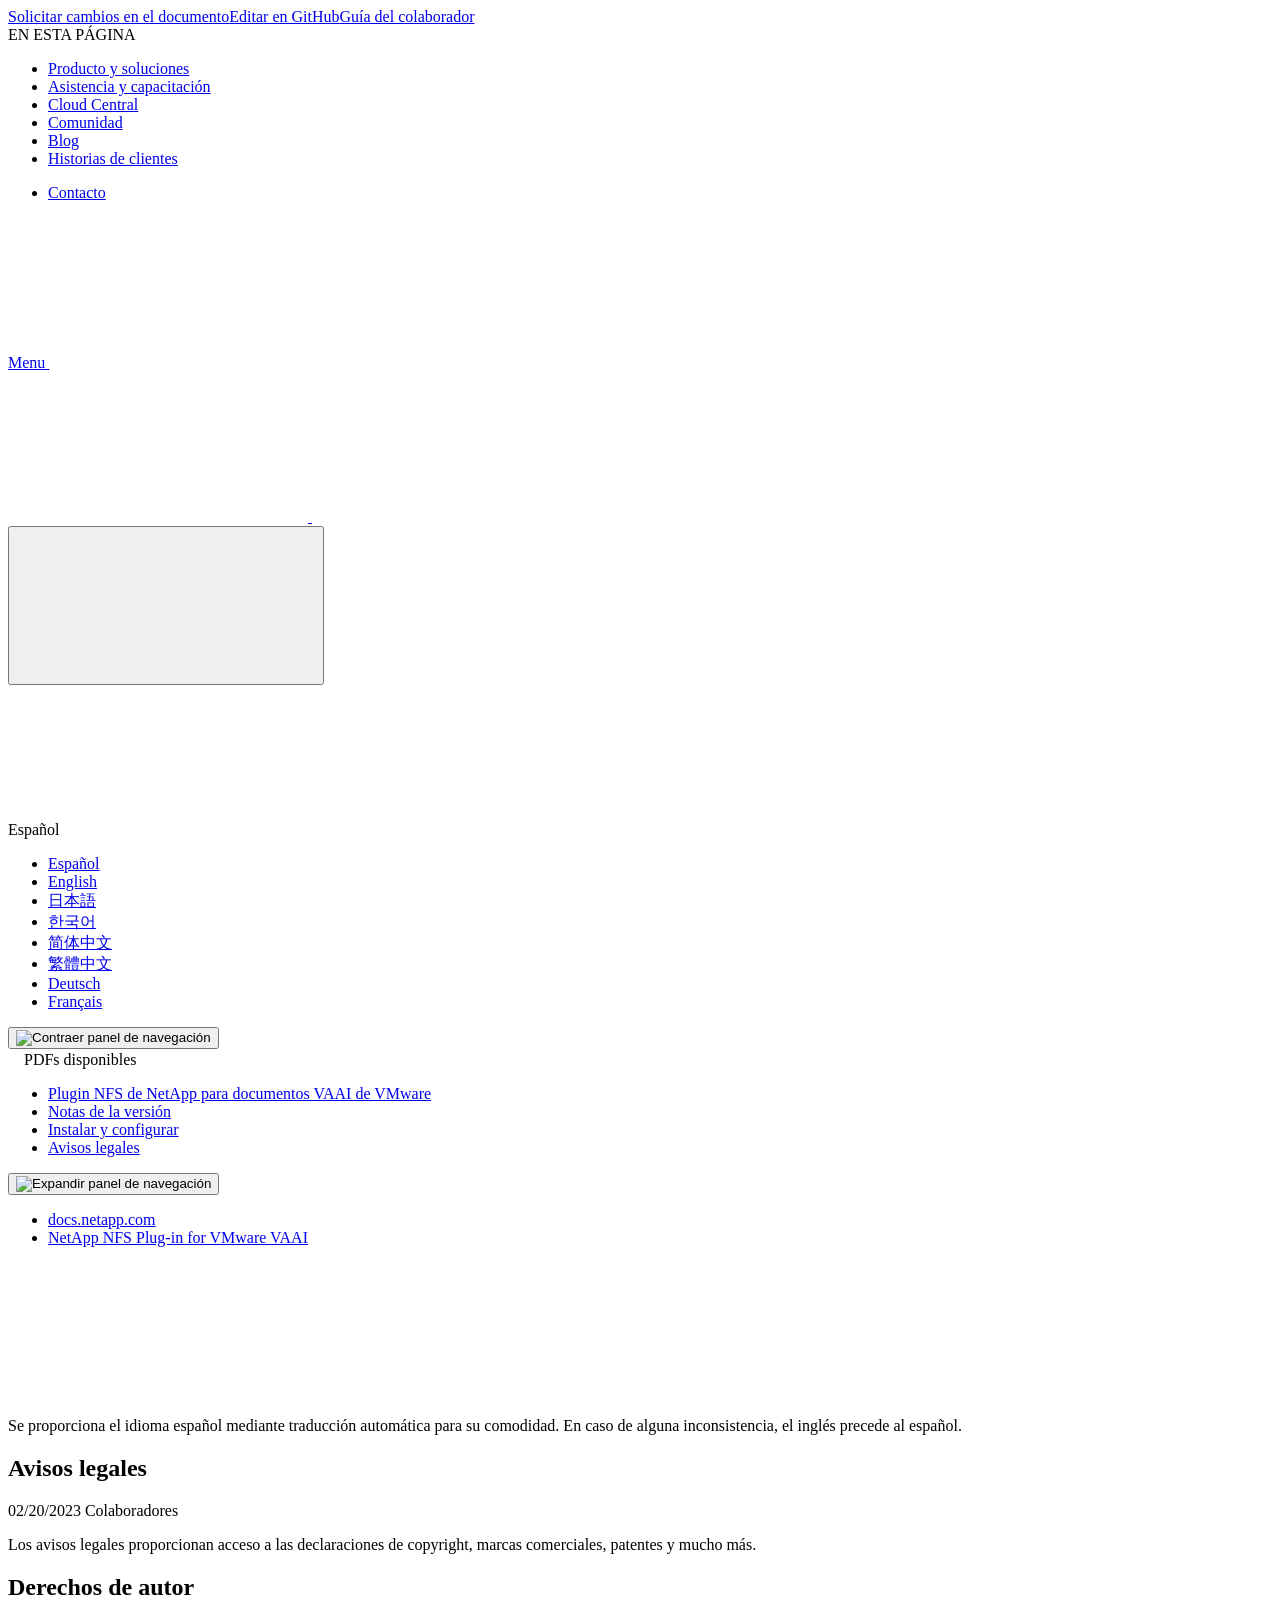
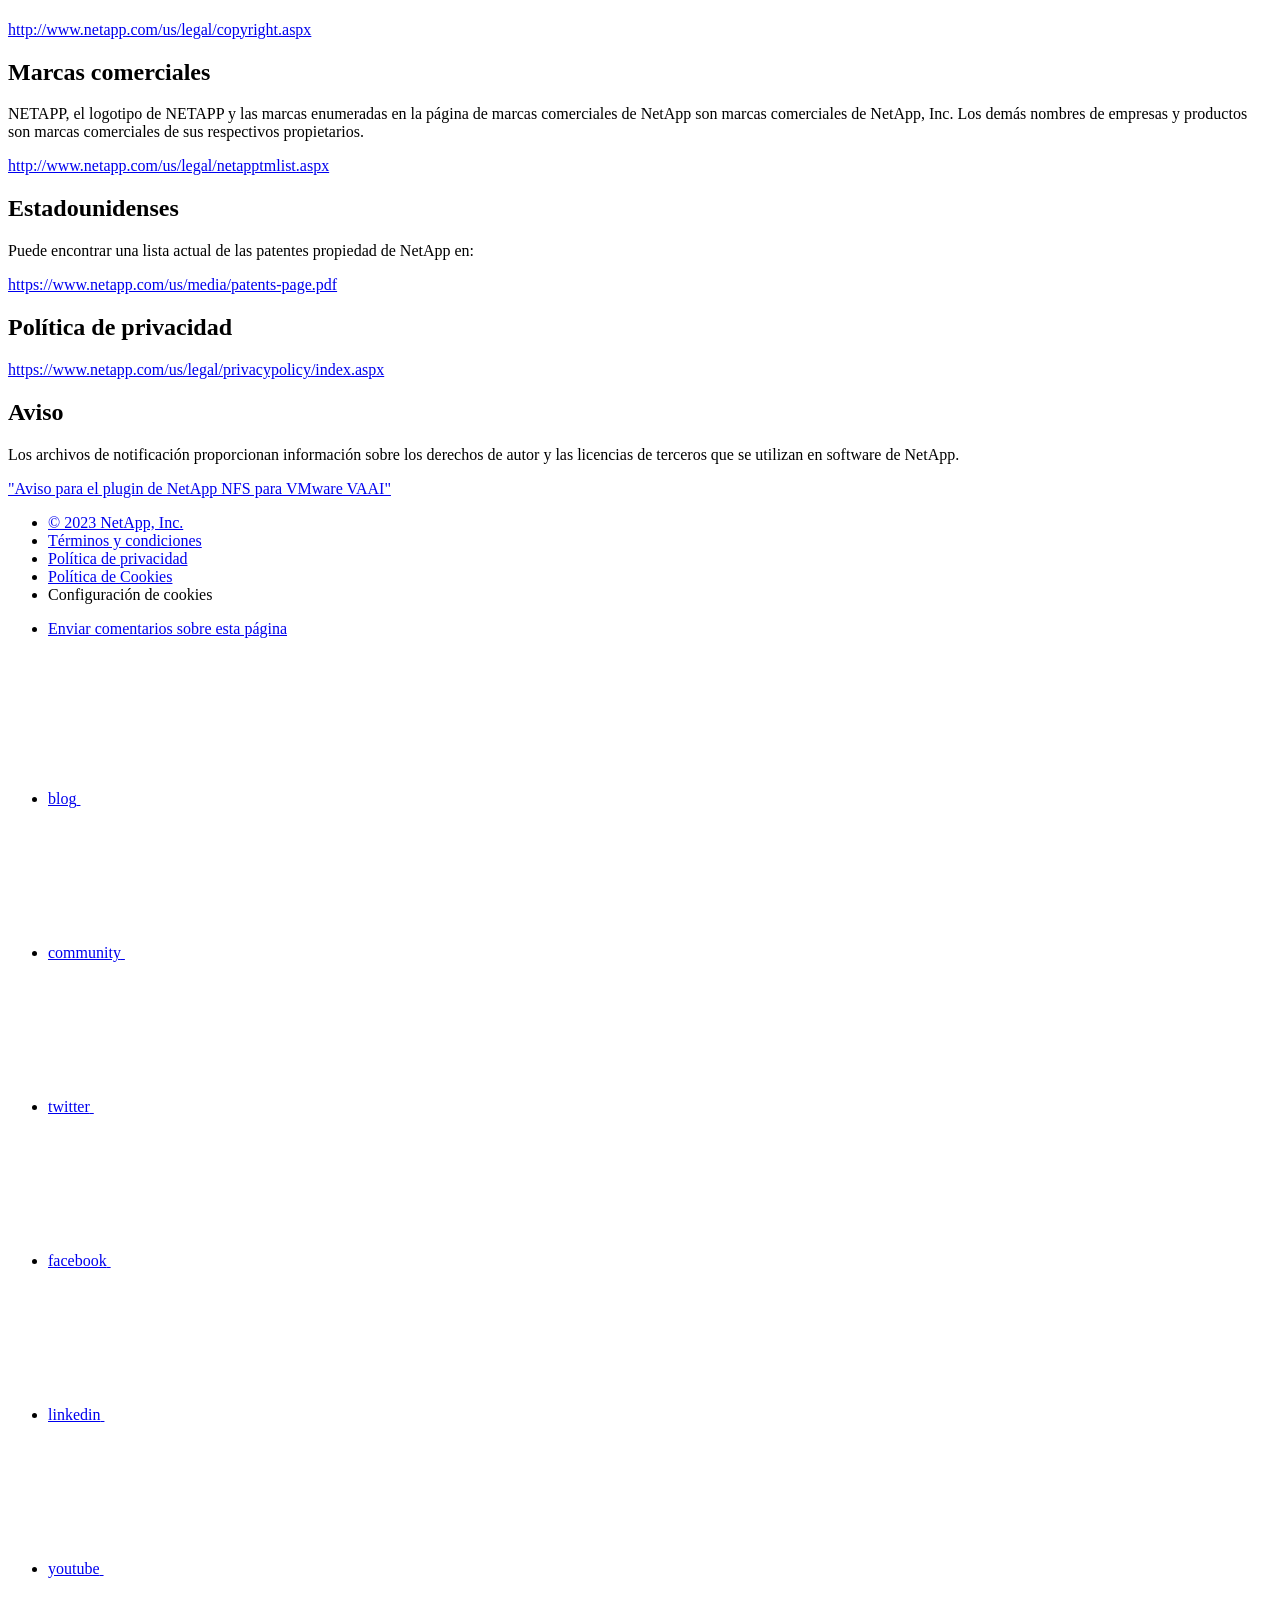
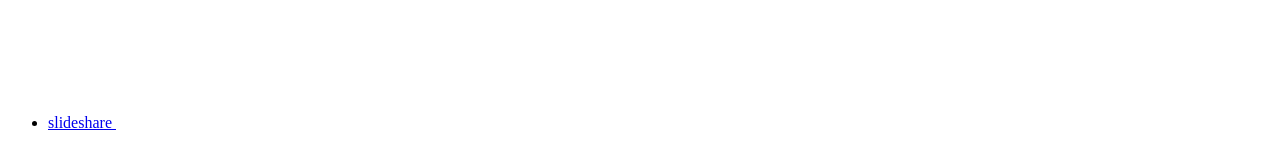
==== reference-legal-notices.html @ a9a58926 "Deploying to gh-pages from  @ aa4e430ccd8de3ca4cdb925fd57f217859c681d2 🚀" ====
<!DOCTYPE html>
<html lang="es">
  <head class="at-element-marker">
  <title>Avisos legales</title>
  <meta charset="utf-8">
  <meta http-equiv="x-ua-compatible" content="ie=edge,chrome=1">
  <meta http-equiv="language" content="en">
  <meta name="viewport" content="width=device-width, initial-scale=1">
  <meta property="og:title" content="Avisos legales" />
	<meta property="og:type" content="website" />
	<meta property="og:url" content="https://docs.netapp.com/es-es/nfs-plugin-vmware-vaai/reference-legal-notices.html" />
	<meta property="og:description" content="Los avisos legales proporcionan acceso a las declaraciones de copyright, marcas comerciales, patentes y mucho más." />
  <meta property="og:image" content="https://docs.netapp.com/es-es/nfs-plugin-vmware-vaai/images/logo-tophat-social.png" />
  <meta property="og:image:alt" content="NetApp Logo" />
  <meta name="format-detection" content="telephone=no">
  <meta http-equiv="Content-Type" content="text/html; charset=utf-8">
  <meta http-equiv="encoding" content="utf-8">
  <meta http-equiv="nss-type" content="Product Documentation"/>
  <meta http-equiv="nss-subtype" content="User Guide"/><meta name="description" content="Los avisos legales proporcionan acceso a las declaraciones de copyright, marcas comerciales, patentes y mucho más.">
  <meta name="keywords" content=" legal, notices, copyright, trademarks, patents"><!-- Icons -->
  <link rel="icon" href="/es-es/nfs-plugin-vmware-vaai/images/favicon.ico" type="image/x-icon">

  <!-- RSS Feed --><!-- CSS Definitions: NetApp CSS should be defined after generic css -->

  <!-- Elastic Search -->
  <link rel="stylesheet" href="//cdn.jsdelivr.net/searchkit/0.10.0/theme.css">

  <!-- Combined CSS -->
  <link rel="stylesheet" type="text/css" href="/es-es/nfs-plugin-vmware-vaai/css/netappdocs.css">

  
  <link rel="stylesheet" href="/es-es/nfs-plugin-vmware-vaai/css/landing-page.css" type="text/css">
  <link rel="stylesheet" href="/es-es/nfs-plugin-vmware-vaai/css/tabbed-blocks.css" type="text/css">
  <!-- Canonical url -->
  <link rel='stylesheet' href='/es-es/nfs-plugin-vmware-vaai/css/na-feature.css' type='text/css'><!-- Top level site integrations --><script>
    function addAdobeLaunch(adobeId) {
      var head = document.getElementsByTagName('head')[0];
      var adobe = document.createElement("script");
      adobe.type = "text/plain";
      adobe.className = "optanon-category-C0002";
      adobe.src = "//assets.adobedtm.com/60287eadf1ee/c284da483c83/"+adobeId+".min.js";
      head.appendChild(adobe);
    }

    function addGoogleAnalytics(gtagId) {
      var google = document.createElement("script");
      google.type = "text/plain";
      google.className = "optanon-category-C0002";
      google.src = "https://www.googletagmanager.com/gtag/js?id="+gtagId;
      var head = document.getElementsByTagName('head')[0];
      head.appendChild(google);

      window.dataLayer = window.dataLayer || [];
      function gtag(){dataLayer.push(arguments);}
      gtag('js', new Date());
      gtag('config', gtagId);
    }

    function addConsent(consentId) {
      var head = document.getElementsByTagName('head')[0];
      var onetrustConsent = document.createElement("script");
      onetrustConsent.type = "text/javascript";
      onetrustConsent.src = "https://cdn.cookielaw.org/consent/"+consentId+"/OtAutoBlock.js";
      head.appendChild(onetrustConsent);

      var onetrustScript = document.createElement("script");
      onetrustScript.type = "text/javascript";
      onetrustScript.src = "https://cdn.cookielaw.org/scripttemplates/otSDKStub.js";
      onetrustScript.charset = "UTF-8";
      onetrustScript.dataset.documentLanguage = "true";
      onetrustScript.dataset.domainScript = consentId;
      head.appendChild(onetrustScript);
    }addConsent("72570c5c-fe30-465f-b0e0-b77f7fb4ae34");
    addAdobeLaunch("launch-e9ff3acac59f");
    addGoogleAnalytics("UA-81697994-3");function OptanonWrapper() { }
  </script>
  <script src="https://cdnjs.cloudflare.com/ajax/libs/jquery/2.1.4/jquery.min.js"></script>
  <script src="https://cdnjs.cloudflare.com/ajax/libs/jquery-cookie/1.4.1/jquery.cookie.min.js"></script>

  <!-- Used for Product Family Page Sidebar Visibility --><!-- Used to import Promise for IE. Required for SearchKit -->
  <script src="https://cdnjs.cloudflare.com/ajax/libs/bluebird/3.3.5/bluebird.min.js"></script><script src='/es-es/nfs-plugin-vmware-vaai/js/na-search.js'></script><script src='/es-es/nfs-plugin-vmware-vaai/js/na-pagenav.js'></script><script src='/es-es/nfs-plugin-vmware-vaai/js/na-utility.js'></script>
  <script src='/es-es/nfs-plugin-vmware-vaai/js/clouddocs.js'></script>
  <script src='/es-es/nfs-plugin-vmware-vaai/js/jquery.navgoco.min.js'></script>
  <script src="https://maxcdn.bootstrapcdn.com/bootstrap/3.3.7/js/bootstrap.min.js" integrity="sha384-Tc5IQib027qvyjSMfHjOMaLkfuWVxZxUPnCJA7l2mCWNIpG9mGCD8wGNIcPD7Txa" crossorigin="anonymous"></script>
  <script src='/es-es/nfs-plugin-vmware-vaai/js/toc.js'></script>
  <script src='/es-es/nfs-plugin-vmware-vaai/js/customscripts.js'></script><script>
      $(document).ready(function() {
          
          var collapseOnInit = true;
          

          var navSettings = {
              "caretHtml": '',
              "accordion": collapseOnInit,
              "openClass": 'active', // open
              "save": false, // leave false or nav highlighting doesn't work right
              "cookie": {
                  "name": 'navgoco',
                  "expires": false,
                  "path": '/'
              },
              "slide": {
                  "duration": 400,
                  "easing": 'swing'
              }
          };

          // Initialize navgoco with default options
          $("#mysidebar").navgoco(navSettings);
          

          $("#collapseAll").click(function(e) {
              e.preventDefault();
              $("#mysidebar").navgoco('toggle', false);
          });

          $("#expandAll").click(function(e) {
              e.preventDefault();
              $("#mysidebar").navgoco('toggle', true);
          });

          $(".sidebar-nav-container").on("scroll", function() {
            $.cookie("sidebarScroll", $(".sidebar-nav-container").scrollTop(), {
              path    : "/es-es/nfs-plugin-vmware-vaai"  
            });
          });
          $(function() {
            if ($.cookie("sidebarScroll")) {
              $(".sidebar-nav-container").scrollTop($.cookie("sidebarScroll"));
            }
          });

      });

  </script>
  <script>
      $(document).ready(function() {
          $("#tg-sb-link").click(function() {
              $("#tg-sb-sidebar").toggle();
              $("#tg-sb-content").toggleClass('col-md-9');
              $("#tg-sb-content").toggleClass('col-md-12');
              $("#tg-sb-icon").toggleClass('fa-toggle-on');
              $("#tg-sb-icon").toggleClass('fa-toggle-off');
          });
      });
  </script>
  <script src='/es-es/nfs-plugin-vmware-vaai/js/custom-dropdown.js'></script>
  <script src='/es-es/nfs-plugin-vmware-vaai/js/FileSaver.min.js'></script>
  <script src='/es-es/nfs-plugin-vmware-vaai/js/jszip-utils.min.js'></script>
  <script src='/es-es/nfs-plugin-vmware-vaai/js/jszip.min.js'></script>
  <script src='/es-es/nfs-plugin-vmware-vaai/js/pdf-ux.js'></script>
</head>


  <body class role="document" data-flavor="">
    <div id="page" class="n-off-canvas-menu">
      <div class="n-off-canvas-menu__menu"><!--TODO: Add offcanvas code --></div>
      <div class="n-off-canvas-menu__content-wrap">
        <header class="site-header" id="banner">
  
  <!-- Start Page Toolbar -->
  
  <div class="page-nav-toolbar"><div class="page-nav-contribute"><a target="_blank" href="https://github.com/NetAppDocs/nfs-plugin-vmware-vaai/issues/new?body=Page%3A%20[Avisos legales](https://docs.netapp.com/es-es/nfs-plugin-vmware-vaai/reference-legal-notices.html)&template=public-issue-template.md" class="page-nav-contribute-link" role="button"><img src="/es-es/nfs-plugin-vmware-vaai/images/discuss-sm.svg" alt="" class="github-icon" />Solicitar cambios en el documento</a><a target="_blank" href="https://github.com/NetAppDocs/nfs-plugin-vmware-vaai/blob/main/reference-legal-notices.adoc" class="page-nav-contribute-link" role="button"><img src="/es-es/nfs-plugin-vmware-vaai/images/edit-sm.svg" alt="" class="github-icon" />Editar en GitHub</a><a target="_blank" href="https://docs.netapp.com/us-en/contribute/" class="page-nav-contribute-link"  ><img src="/es-es/nfs-plugin-vmware-vaai/images/article-sm.svg" alt="" class="github-icon" />Guía del colaborador</a></div>
    <div class="page-nav-container">
      <nav class="page-nav-fixed">
        <div class="page-nav-title">EN ESTA PÁGINA</div>
        <div class="page-nav-links">
          <ul class="page-nav-inner" id="page-menu"></ul>
        </div>
      </nav>
    </div>
  </div>
  
  
  <!-- Start top_hat -->
  <div class="n-top-hat">
    <div class="n-container">
      <div class="n-top-hat__cross-property-nav">
        <ul class="n-top-hat__list">
          <li class="n-top-hat__list-item">
            <a href="https://www.netapp.com/products-a-z/" class="n-top-hat__link">Producto y soluciones</a>
          </li>
          <li class="n-top-hat__list-item">
            <a href="https://www.netapp.com/support-and-training/netapp-university/" class="n-top-hat__link">Asistencia y capacitación</a>
          </li>
          <li class="n-top-hat__list-item">
            <a href="https://cloud.netapp.com" class="n-top-hat__link">Cloud Central</a>
          </li>
          <li class="n-top-hat__list-item">
            <a href="https://community.netapp.com/" class="n-top-hat__link">Comunidad</a>
          </li>
          <li class="n-top-hat__list-item">
            <a href="https://blog.netapp.com/" class="n-top-hat__link">Blog</a>
          </li>
          <li class="n-top-hat__list-item">
            <a href="https://customers.netapp.com/en/" class="n-top-hat__link">Historias de clientes</a>
          </li>
        </ul>
      </div>
      <div class="n-top-hat__utils">
        <ul class="n-top-hat__list">
          <li class="n-top-hat__list-item">
            <a href="https://www.netapp.com/company/contact-us/" target="_self" class="n-top-hat__link" data-ntap-ui="contact-us">Contacto</a>
          </li>
        </ul>
      </div>
    </div>
  </div>
  <!-- End top_hat -->

  <!-- Start property bar -->
  <style>
    .n-property-navigation-bar__menus--desktop-experience .n-menu--mega__default-content__heading span {
    color: #34B0FF;
    }
  </style>
  <div class="n-property-bar " data-ntap-ui="sticky-nav">
    <div class="n-property-bar__inner-wrap">
      <div class="n-property-bar__menu-toggle">
        <a href="#" class="n-property-bar__menu-toggle-link">
          <span class="n-property-bar__menu-toggle-text">Menu</span>
          <svg class="n-icon-bars n-property-bar__menu-toggle-icon" aria-labelledby="title">
            <title>bars</title>
            <use xlink:href="/es-es/nfs-plugin-vmware-vaai/common/svg/sprite.svg#bars"></use>
          </svg>
        </a>
      </div>
      <div class="n-property-bar__property-mark ">
        <a href="https://www.netapp.com" class="n-property-bar__property-link">
          <div class="n-property-bar__logo">
            <svg class="n-icon-netapp-mark n-icon-netapp-mark n-property-bar__netapp-mark-icon" aria-labelledby="title">
              <title>netapp-mark</title>
              <use xlink:href="/es-es/nfs-plugin-vmware-vaai/common/svg/sprite.svg#netapp-mark"></use>
            </svg>
            <svg class="n-icon-netapp-logo n-property-bar__logo-svg" aria-labelledby="title">
              <title>netapp-logo</title>
              <use xlink:href="/es-es/nfs-plugin-vmware-vaai/common/svg/sprite.svg#netapp-logo"></use>
            </svg>
          </div>
        </a>
      </div>

      
      
      
      <div class="search-property-bar">
        <div id="search-demo-container" class="searchbox n-property-bar__search">
          <div id="react-search" 
          data-search-html="/es-es/nfs-plugin-vmware-vaai/search.html"
          data-type="widget" 
          data-placeholder="Buscar documentación"
          data-no-results-found="No se encontraron resultados para {query}"
          data-did-you-mean="Buscar {suggestion}."
          data-no-results-found-did-you-mean="No se encontraron resultados para {query}. ¿Quiso decir {suggestion}?"
          data-results-found="{hitCount} resultados encontrados"
          data-error-message="We're sorry, an issue occurred when fetching your results. Please try again."
          data-error-reset="Reset Search"
          data-sk-es-pf-indexes=""
          data-flavor=""></div>
          <button class="n-property-bar__search-toggle-button" type="button">
            <svg class="n-icon-search n-property-bar__search-toggle-button-icon" aria-labelledby="title">
              <title>search</title>
              <use xmlns:xlink="http://www.w3.org/1999/xlink" xlink:href="/es-es/nfs-plugin-vmware-vaai/common/svg/sprite.svg#search"></use>
            </svg>
          </button>
        </div>
      </div>
      
    </div>
  </div>
  <div class="n-property-bar__toolbar">
    <!-- Start Language Selector --><div id="language-dropdown" class="custom-dropdown custom-dropdown-lang">
      <div class="custom-dropdown-select custom-dropdown-select-lang">
      <span class="lang-name">Español</span>
          <svg class="n-globe__icon" aria-labelledby="title">
            <title>globe</title>
            <use xmlns:xlink="http://www.w3.org/1999/xlink" xlink:href="/es-es/nfs-plugin-vmware-vaai/common/svg/sprite.svg#globe"></use>
          </svg>
        </button>
      </div>

      <ul class="custom-dropdown-menu"><li>
          <a href="https://docs.netapp.com/es-es/nfs-plugin-vmware-vaai/reference-legal-notices.html" target="_self"><span translate="no" class="notranslate">Español</span></a>
        </li><li>
          <a href="https://docs.netapp.com/us-en/nfs-plugin-vmware-vaai/reference-legal-notices.html" target="_self"><span translate="no" class="notranslate">English</span></a>
        </li><li>
          <a href="https://docs.netapp.com/ja-jp/nfs-plugin-vmware-vaai/reference-legal-notices.html" target="_self"><span translate="no" class="notranslate">日本語</span></a>
        </li><li>
          <a href="https://docs.netapp.com/ko-kr/nfs-plugin-vmware-vaai/reference-legal-notices.html" target="_self"><span translate="no" class="notranslate">한국어</span></a>
        </li><li>
          <a href="https://docs.netapp.com/zh-cn/nfs-plugin-vmware-vaai/reference-legal-notices.html" target="_self"><span translate="no" class="notranslate">简体中文</span></a>
        </li><li>
          <a href="https://docs.netapp.com/zh-tw/nfs-plugin-vmware-vaai/reference-legal-notices.html" target="_self"><span translate="no" class="notranslate">繁體中文</span></a>
        </li><li>
          <a href="https://docs.netapp.com/de-de/nfs-plugin-vmware-vaai/reference-legal-notices.html" target="_self"><span translate="no" class="notranslate">Deutsch</span></a>
        </li><li>
          <a href="https://docs.netapp.com/fr-fr/nfs-plugin-vmware-vaai/reference-legal-notices.html" target="_self"><span translate="no" class="notranslate">Français</span></a>
        </li></ul>
    </div><!-- End Language Selector -->

    <div class="n-property-bar__cta"></div>
  </div>
  <!-- End property bar -->
</header>


        <main id="n-main-content" class="n-main-content">
          <!-- Start Documentation Content -->
<div class="ie-main">
  <!-- Sidebar Column -->
  
  <div class="col-md-3" id="sidebar-height">
      <button id="btn-sidebar-collapse" onclick="hideSidebar()"><img src="/es-es/nfs-plugin-vmware-vaai/images/collapse.png" alt="Contraer panel de navegación"></button>
      <div class="n-pdf-header">
  <a id="toggleButtonPdf" class="n-pdf-button" type="button">
    <img src="/es-es/nfs-plugin-vmware-vaai/images/pdf.png" alt="" width="16" height="16"/>PDFs disponibles<span>
    </span>
  </a>
</div>
<div class="n-pdf-body-container">
  <ul id="toggleContainerPdf" class="n-pdf-body" style="display:none;"><li class="pdf-ux-container">
        
        
        
        <a target="_blank" href="/es-es/nfs-plugin-vmware-vaai/pdfs/fullsite-sidebar/Plugin_NFS_de_NetApp_para_documentación_de_VAAI_de_VMware.pdf" >
          <img src="/es-es/nfs-plugin-vmware-vaai/images/pdf.png" alt="" width="16" height="16"/>PDF de este sitio de documentos</a>





    
      <ul class="subfolders" style="display:none;">
        <li class="pdf-ux-container">
          
          
          
          <a target="_blank" 
            
              href="/es-es/nfs-plugin-vmware-vaai/pdfs/sidebar/Instalar_y_configurar.pdf" 
            
          >
            <img src="/es-es/nfs-plugin-vmware-vaai/images/pdf.png" alt="" width="16" height="16"/>
            Instalar y configurar
          </a>
          




        </li>
      </ul>
    

  


    <ul class="subfolders" id="pdf-remove" style="display:none;"><li class="active"></li></ul>
  

</li></ul>
  <div class="zip-pdf-link-container" style="display: none;">   
    <a href="#" id="zipPdf">
      <img src="/es-es/nfs-plugin-vmware-vaai/images/pdf-zip.png" alt="" width="16" height="16"/>
      <pre>Colección de documentos PDF separados<span class="zip-size"></span></pre>
    </a><div id="zip-link-popup" class="hide">
    <div class="inner-modal">
        <div class="downloading-progress">
            <div class="spinner"></div>
            <h1>Creating your file...</h1>
            <div>This may take a few minutes. Thanks for your patience.</div>
            <button class="cancel-download-btn" type="button">Cancel</button>
        </div>
        <div class="download-complete hide">
            <div class="done-icon">
                <svg xmlns="http://www.w3.org/2000/svg" width="24" height="24" viewBox="0 0 24 24"><path d="M20.285 2l-11.285 11.567-5.286-5.011-3.714 3.716 9 8.728 15-15.285z"/></svg>
            </div>
            <div>Your file is ready</div>
            <button class="cancel-download-btn" type="button">OK</button>
        </div>
    </div>
</div>
<script>
    $(".cancel-download-btn").click(function(){
        $("#zip-link-popup").addClass("hide");
        $("#zip-link-popup .downloading-progress").removeClass("hide");
        $("#zip-link-popup .download-complete").addClass("hide");
    });
</script></div>
</div>
<script>
  $("#toggleContainerPdf li.active:last-child").parents('ul.subfolders').toggle('display');
  $("#toggleButtonPdf").click(function () {
    $("#toggleContainerPdf").toggle('display');
    $(".n-pdf-body-container .zip-pdf-link-container").toggle('display');
  });
</script><div class="sidebar-nav-container" id="mysidebardiv">
  <ul id="mysidebar" class="nav"><li 
      data-pdf-exists="true" 
      data-pdf-filename="Plugin NFS de NetApp para documentos VAAI de VMware"
      data-li-level="1#" 
      class=" "
    ><a class="na-navbar-padding" href="/es-es/nfs-plugin-vmware-vaai/index.html">
        Plugin NFS de NetApp para documentos VAAI de VMware
      </a></li><li 
      data-pdf-exists="true" 
      data-pdf-filename="Notas de la versión"
      data-li-level="1#" 
      class=" "
    ><a class="na-navbar-padding" href="/es-es/nfs-plugin-vmware-vaai/releasenotes.html">
        Notas de la versión
      </a></li><li 
      data-pdf-exists="true" 
      data-pdf-filename="Instalar y configurar"
      data-li-level="1" 
      class="subfolders "
    ><a href="#">
        <div class="na-navbar-padding"> Instalar y configurar</div>
      </a>
      <ul style="display: none;">
        <li 
      data-pdf-exists="true" 
      data-pdf-filename="Instale el plugin de NetApp NFS para VMware VAAI"
      data-li-level="2#" 
      class=" "
    ><a class="na-navbar-padding" href="/es-es/nfs-plugin-vmware-vaai/task-install-netapp-nfs-plugin-for-vmware-vaai.html">
        Instale el plugin de NetApp NFS para VMware VAAI
      </a></li><li 
      data-pdf-exists="true" 
      data-pdf-filename="Configure las políticas de exportación para ONTAP para permitir VAAI a través de NFS"
      data-li-level="2#" 
      class=" "
    ><a class="na-navbar-padding" href="/es-es/nfs-plugin-vmware-vaai/task-configure-export-policies-for-clustered-data-ontap-to-allow-vaai-over-nfs.html">
        Configure las políticas de exportación para ONTAP para permitir VAAI a través de NFS
      </a></li></ul></li><li 
      data-pdf-exists="true" 
      data-pdf-filename="Avisos legales"
      data-li-level="1#" 
      class="  active "
    ><a class="na-navbar-padding" href="/es-es/nfs-plugin-vmware-vaai/reference-legal-notices.html">
        Avisos legales
      </a></li></ul>
</div>
<script>
  window.onscroll = () => {
    const value = -40 - (document.body.scrollHeight - (window.innerHeight + document.scrollingElement.scrollTop));
    
    document.getElementById("sidebar-height").style.bottom = Math.max(0,value) + "px";
};
</script>
<!-- this highlights the active parent class in the navgoco sidebar. this is critical so that the parent expands when you're viewing a page. This must appear below the sidebar code above. Otherwise, if placed inside customscripts.js, the script runs before the sidebar code runs and the class never gets inserted.-->
<script>$("li.active").parents('li').toggleClass("active");</script>
<script>$("#mysidebar li.active").parents('ul').css("display","block");</script>


  </div>
  

  <div class="ie-content-pane n-doc__component-detail-content n-doc__component-detail-content--show-code">
    <!-- Begin of page container --><article class="page-content" id="main">
      <div class="ie-utility">
  <button id="btn-sidebar-expand" onclick="showSidebar()"><img src="/es-es/nfs-plugin-vmware-vaai/images/expand.png" alt="Expandir panel de navegación"></button>
  <div class="ie-menu">
    <div class="n-breadcrumb">
      <ul class="n-breadcrumb__list">
        <li class="n-breadcrumb__list-item">
          <a href="https://docs.netapp.com">docs.netapp.com</a>
        </li>
        

        

        <li class="n-breadcrumb__list-item">
          <a href="/es-es/nfs-plugin-vmware-vaai/">NetApp&nbsp;NFS&nbsp;Plug-in&nbsp;for&nbsp;VMware&nbsp;VAAI</a>
        </li>

      </ul>
    </div>
    <div style="clear: both"></div><!-- Main needs to have height -->
  </div>
</div>

      <div class="ie-nmt-disclaimer">
  <span>
    <div class="ie-nmt-disclaimer-container">
      <div class="ie-nmt-disclaimer-icon">
        <svg class="luci-icon" aria-hidden="true">
          <use xlink:href="/es-es/nfs-plugin-vmware-vaai/common/svg/sprite.svg#circle-info">
        </svg>
      </div>
      <div class="ie-nmt-disclaimer-content">
        <span> Se proporciona el idioma español mediante traducción automática para su comodidad. En caso de alguna inconsistencia, el inglés precede al español. </span>
      </div>
      <div style="clear:both;"></div>
    </div>
  </span>
</div><div class="n-doc__component-detail-heading-wrap">
  <h1 class="n-doc__component-detail-heading">Avisos legales</h1>
</div>


<p class="page-details">
  
    
    <time datetime="2023-02-20 18:05:13 +0000">02/20/2023</time>
    
  

<span>Colaboradores
</span>


</p>

<div id="preamble">
<div class="sectionbody">
<div class="paragraph">
<p>Los avisos legales proporcionan acceso a las declaraciones de copyright, marcas comerciales, patentes y mucho más.</p>
</div>
</div>
</div>
<div class="sect1">
<h2 id="derechos-de-autor">Derechos de autor</h2>
<div class="sectionbody">
<div class="paragraph">
<p><a href="http://www.netapp.com/us/legal/copyright.aspx" class="bare">http://www.netapp.com/us/legal/copyright.aspx</a></p>
</div>
</div>
</div>
<div class="sect1">
<h2 id="marcas-comerciales">Marcas comerciales</h2>
<div class="sectionbody">
<div class="paragraph">
<p>NETAPP, el logotipo de NETAPP y las marcas enumeradas en la página de marcas comerciales de NetApp son marcas comerciales de NetApp, Inc. Los demás nombres de empresas y productos son marcas comerciales de sus respectivos propietarios.</p>
</div>
<div class="paragraph">
<p><a href="http://www.netapp.com/us/legal/netapptmlist.aspx" class="bare">http://www.netapp.com/us/legal/netapptmlist.aspx</a></p>
</div>
</div>
</div>
<div class="sect1">
<h2 id="estadounidenses">Estadounidenses</h2>
<div class="sectionbody">
<div class="paragraph">
<p>Puede encontrar una lista actual de las patentes propiedad de NetApp en:</p>
</div>
<div class="paragraph">
<p><a href="https://www.netapp.com/us/media/patents-page.pdf" class="bare">https://www.netapp.com/us/media/patents-page.pdf</a></p>
</div>
</div>
</div>
<div class="sect1">
<h2 id="política-de-privacidad">Política de privacidad</h2>
<div class="sectionbody">
<div class="paragraph">
<p><a href="https://www.netapp.com/us/legal/privacypolicy/index.aspx" class="bare">https://www.netapp.com/us/legal/privacypolicy/index.aspx</a></p>
</div>
</div>
</div>
<div class="sect1">
<h2 id="aviso">Aviso</h2>
<div class="sectionbody">
<div class="paragraph">
<p>Los archivos de notificación proporcionan información sobre los derechos de autor y las licencias de terceros que se utilizan en software de NetApp.</p>
</div>
<div class="paragraph">
<p><a href="media/notice.pdf" target="_blank" rel="noopener">"Aviso para el plugin de NetApp NFS para VMware VAAI"</a></p>
</div>
</div>
</div>

    </article>
    <!-- Page Container -->
  </div>

  <div style="clear: both"></div><!-- Main needs to have height --></div>

        </main>

        <footer class="n-footer">
  <div class="n-footer__bottom">
    <div class="n-container">
      <div class="n-footer__bottom-left">
        <div class="n-footer__copyright">
          <ul class="n-footer__copyright-list">
            <li class="n-footer__copyright-link">
              <a href="https://www.netapp.com/company/legal/copyright/">© 2023 NetApp, Inc.</a>
            </li>
            <li class="n-footer__copyright-link">
              <a href="https://www.netapp.com/company/legal/terms-of-use/">Términos y condiciones</a>
            </li>
            <li class="n-footer__copyright-link">
              <a href="https://www.netapp.com/company/legal/privacy-policy/">Política de privacidad</a>
            </li>
            <li class="n-footer__copyright-link">
              <a href="https://www.netapp.com/company/legal/cookie-policy/">Política de Cookies</a>
            </li>
            <li class="n-footer__copyright-link">
              <a class="ot-sdk-show-settings">Configuración de cookies</a>
            </li>
          </ul>
        </div>
      </div>
      <div class="n-footer__bottom-right">
        <div class="n-footer__copyright">
          <ul class="n-footer__copyright-list">
            <li class="n-footer__copyright-link">
              <a target="_self" href="javascript:netapp_mailto()">Enviar comentarios sobre esta página</a>
            </li>
          </ul>
        </div>
        <div class="n-footer__social-links">
          <ul class="n-footer__social-link-list">
            <li class="n-footer__social-link-list-item">
              <a class="n-footer__social-link" data-ntap-social="follow-blog" href="https://blog.netapp.com"
                target="_blank" title="blog" alt="blog">
                <span class="n-footer__social-link-text">blog</span>
                <svg class="n-icon-blog n-footer__social-link-icon" aria-labelledby="title">
                  <title>blog@</title>
                  <use xmlns:xlink="http://www.w3.org/1999/xlink"
                    xlink:href="/es-es/nfs-plugin-vmware-vaai/common/svg/sprite.svg#blog"></use>
                </svg>
              </a>
            </li>
            <li class="n-footer__social-link-list-item">
              <a class="n-footer__social-link" data-ntap-social="follow-community" href="https://community.netapp.com/"
                target="_blank" title="community" alt="community">
                <span class="n-footer__social-link-text">community</span>
                <svg class="n-icon-community n-footer__social-link-icon" aria-labelledby="title">
                  <title>community@</title>
                  <use xmlns:xlink="http://www.w3.org/1999/xlink"
                    xlink:href="/es-es/nfs-plugin-vmware-vaai/common/svg/sprite.svg#comments"></use>
                </svg>
              </a>
            </li>
            <li class="n-footer__social-link-list-item">
              <a class="n-footer__social-link" data-ntap-social="follow-twitter" href="https://twitter.com/netapp"
                target="_blank" title="twitter" alt="twitter">
                <span class="n-footer__social-link-text">twitter</span>
                <svg class="n-icon-twitter n-footer__social-link-icon" aria-labelledby="title">
                  <title>twitter@</title>
                  <use xmlns:xlink="http://www.w3.org/1999/xlink"
                    xlink:href="/es-es/nfs-plugin-vmware-vaai/common/svg/sprite.svg#twitter"></use>
                </svg>
              </a>
            </li>
            <li class="n-footer__social-link-list-item">
              <a class="n-footer__social-link" data-ntap-social="follow-facebook" href="https://www.facebook.com/NetApp"
                target="_blank" title="facebook" alt="facebook">
                <span class="n-footer__social-link-text">facebook</span>
                <svg class="n-icon-facebook n-footer__social-link-icon" aria-labelledby="title">
                  <title>facebook@</title>
                  <use xmlns:xlink="http://www.w3.org/1999/xlink"
                    xlink:href="/es-es/nfs-plugin-vmware-vaai/common/svg/sprite.svg#facebook"></use>
                </svg>
              </a>
            </li>
            <li class="n-footer__social-link-list-item">
              <a class="n-footer__social-link" data-ntap-social="follow-linkedin"
                href="https://www.linkedin.com/company/netapp" target="_blank" title="linkedin" alt="linkedin">
                <span class="n-footer__social-link-text">linkedin</span>
                <svg class="n-icon-linkedin n-footer__social-link-icon" aria-labelledby="title">
                  <title>linkedin@</title>
                  <use xmlns:xlink="http://www.w3.org/1999/xlink"
                    xlink:href="/es-es/nfs-plugin-vmware-vaai/common/svg/sprite.svg#linkedin"></use>
                </svg>
              </a>
            </li>
            <li class="n-footer__social-link-list-item">
              <a class="n-footer__social-link" data-ntap-social="follow-youtube"
                href="https://www.youtube.com/user/NetAppTV" target="_blank" title="youtube" alt="youtube">
                <span class="n-footer__social-link-text">youtube</span>
                <svg class="n-icon-youtube n-footer__social-link-icon" aria-labelledby="title">
                  <title>youtube@</title>
                  <use xmlns:xlink="http://www.w3.org/1999/xlink"
                    xlink:href="/es-es/nfs-plugin-vmware-vaai/common/svg/sprite.svg#youtube"></use>
                </svg>
              </a>
            </li>
            <li class="n-footer__social-link-list-item">
              <a class="n-footer__social-link" data-ntap-social="follow-slideshare"
                href="https://www.slideshare.net/NetApp" target="_blank" title="slideshare" alt="slideshare">
                <span class="n-footer__social-link-text">slideshare</span>
                <svg class="n-icon-slideshare n-footer__social-link-icon" aria-labelledby="title">
                  <title>slideshare@</title>
                  <use xmlns:xlink="http://www.w3.org/1999/xlink"
                    xlink:href="/es-es/nfs-plugin-vmware-vaai/common/svg/sprite.svg#slideshare"></use>
                </svg>
              </a>
            </li>
          </ul>
        </div>
      </div>
    </div>
  </div>
</footer>

      </div><!-- Elasticsearch JS -->
      <script type="text/javascript" src='/es-es/nfs-plugin-vmware-vaai/js/bundle.js'></script>

      <!-- Syntax Highlighting -->
      <script type="text/javascript" src='/es-es/nfs-plugin-vmware-vaai/js/prism.js'></script>
      <script type="text/javascript" src='/es-es/nfs-plugin-vmware-vaai/js/prism-curl.js'></script>
    </div>
    <script>
      document.body.offsetWidth=1903;
      cookieLaw = {}
      cookieLaw.euCountry = "US";
      cookieLaw.invoke = function(){return false;}
    </script>
    <script src='/es-es/nfs-plugin-vmware-vaai/js/www-ntap.js'></script>
    <script src='/es-es/nfs-plugin-vmware-vaai/js/tabbed-blocks.js'></script>
    <script src='/es-es/nfs-plugin-vmware-vaai/js/sidebar.js'></script>
  </body></html>
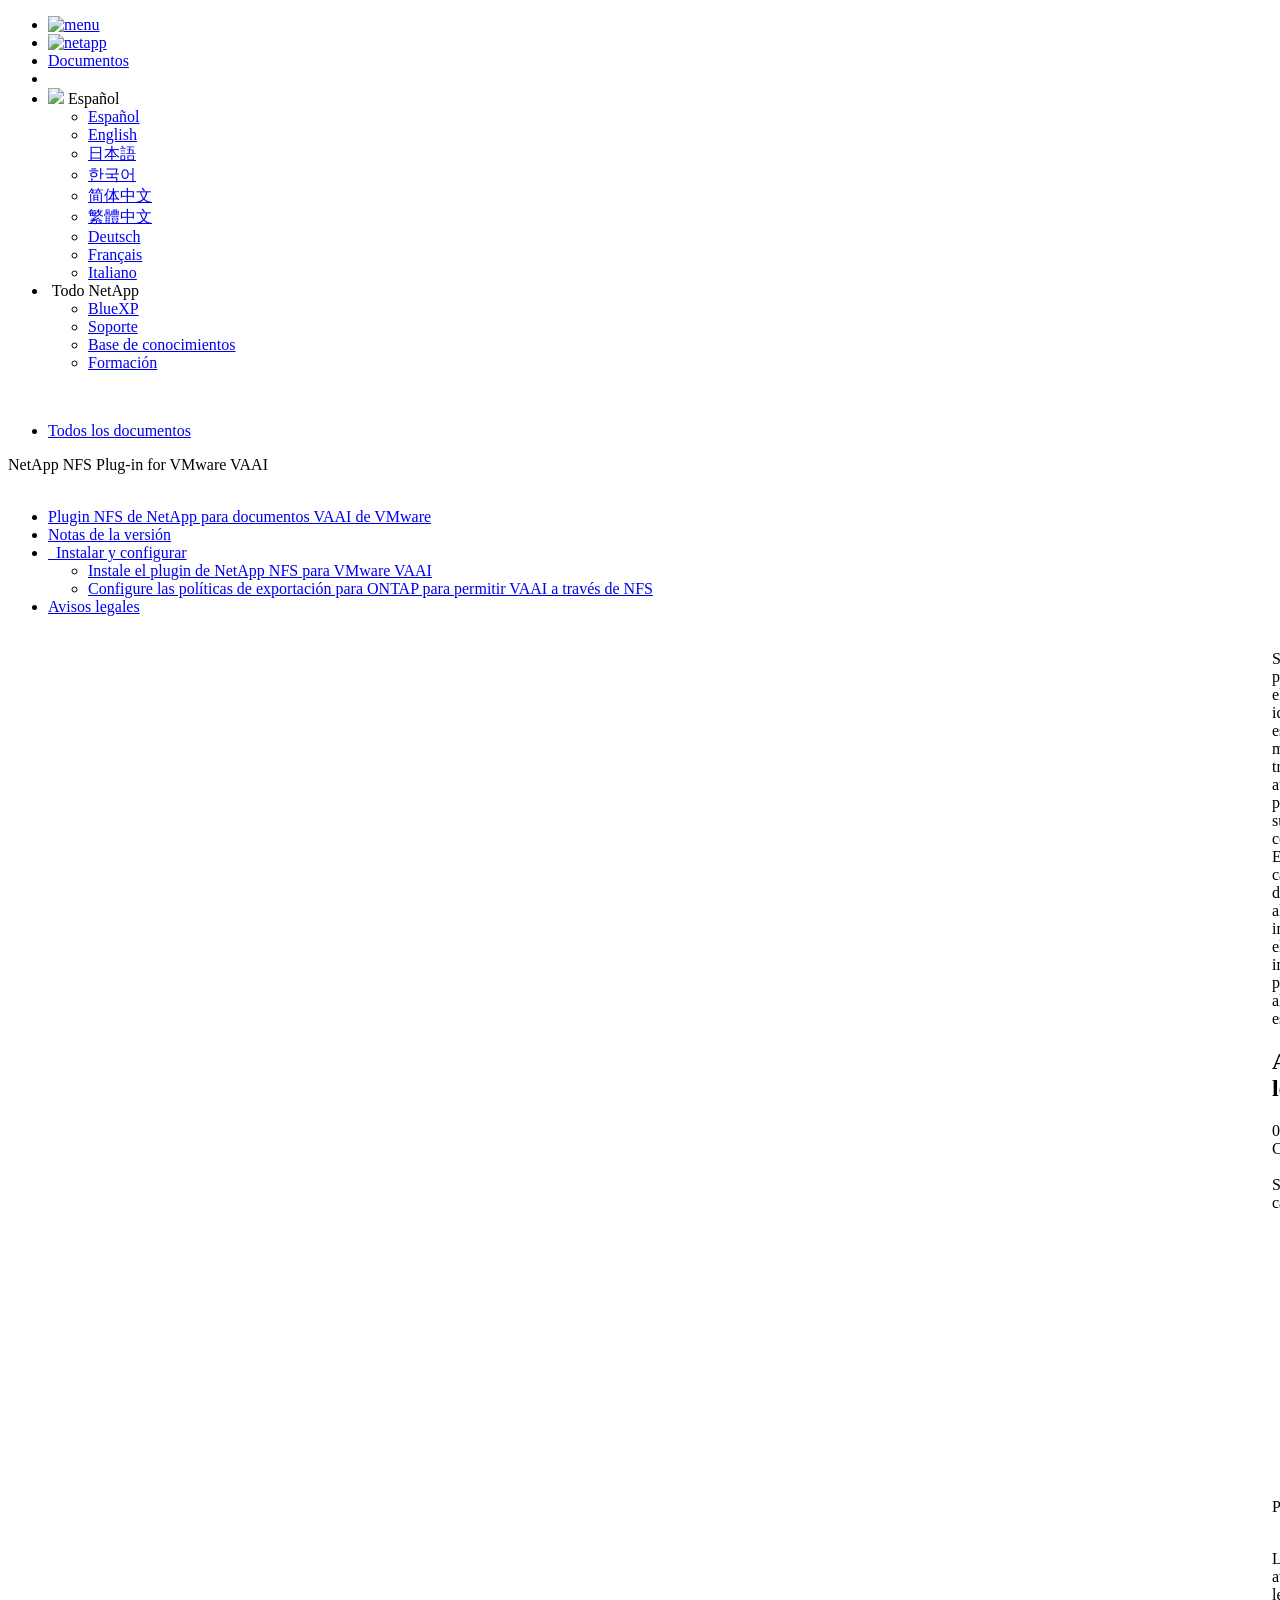
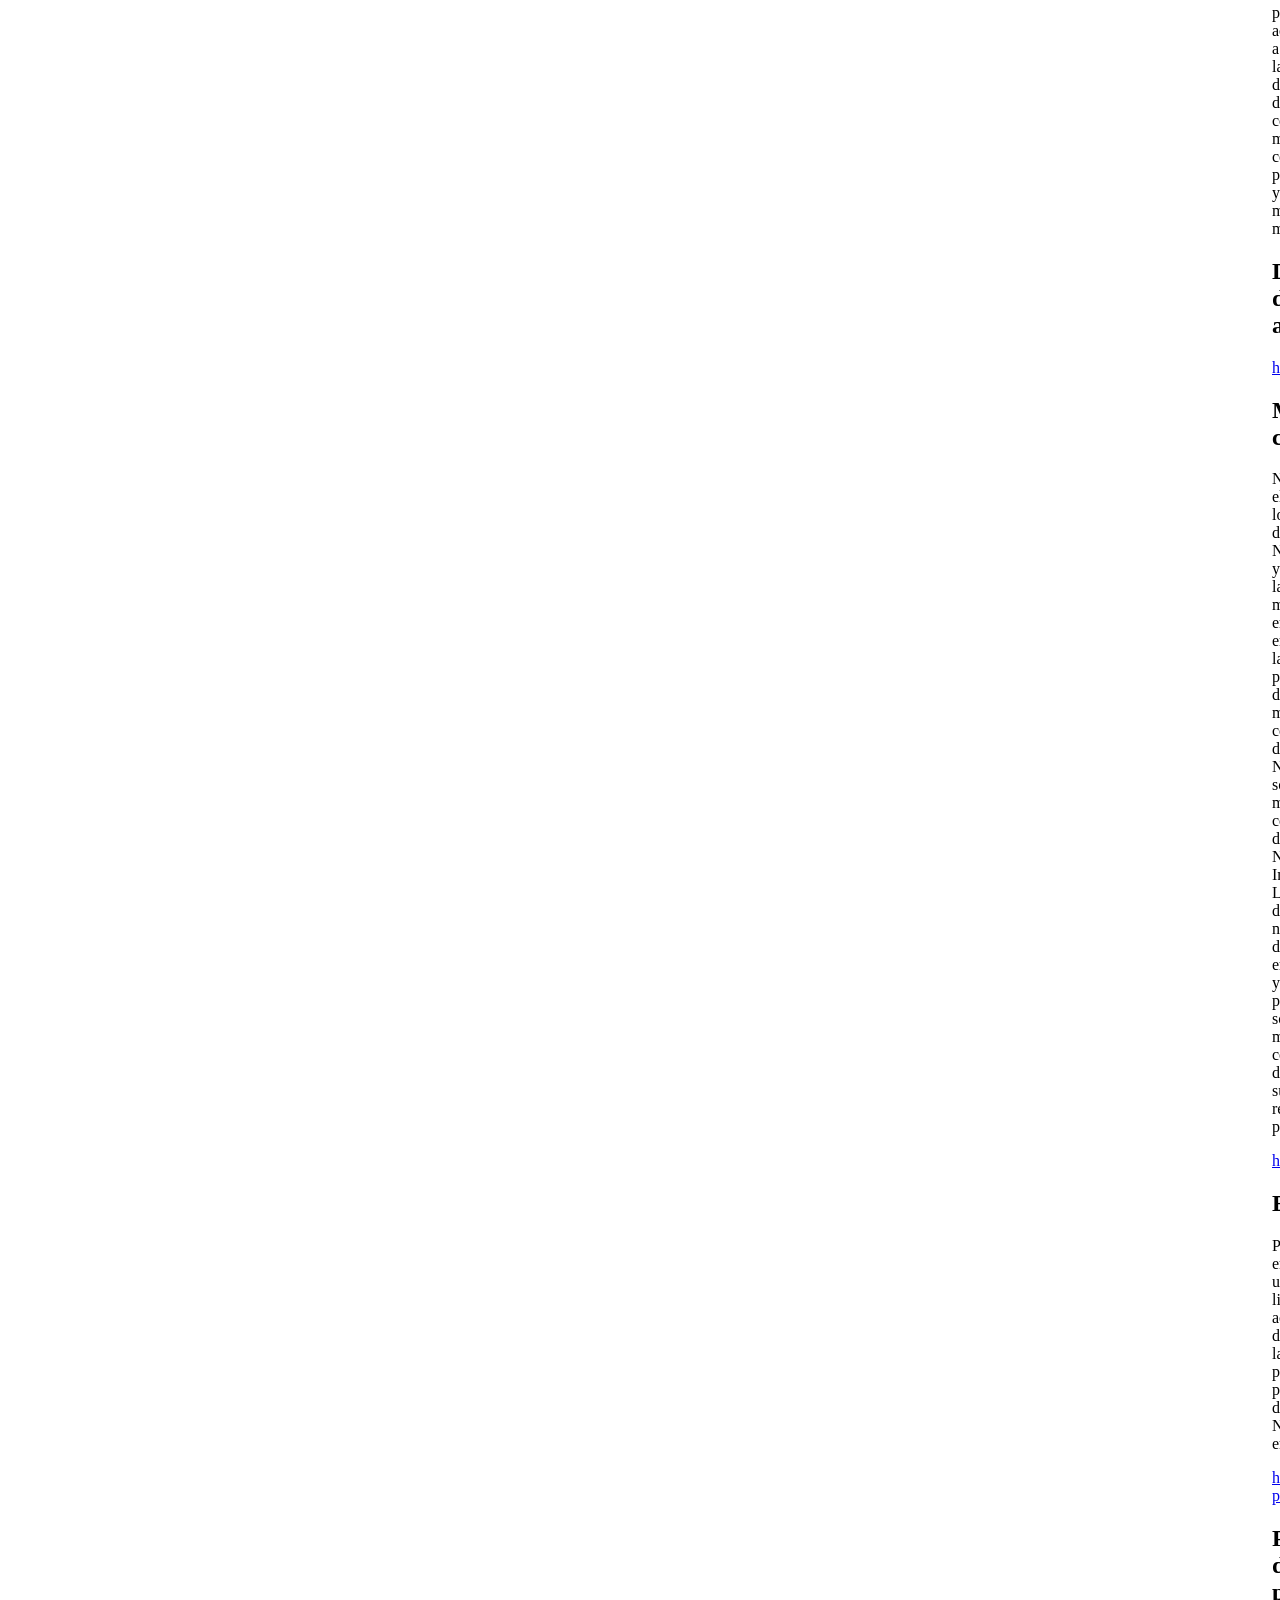
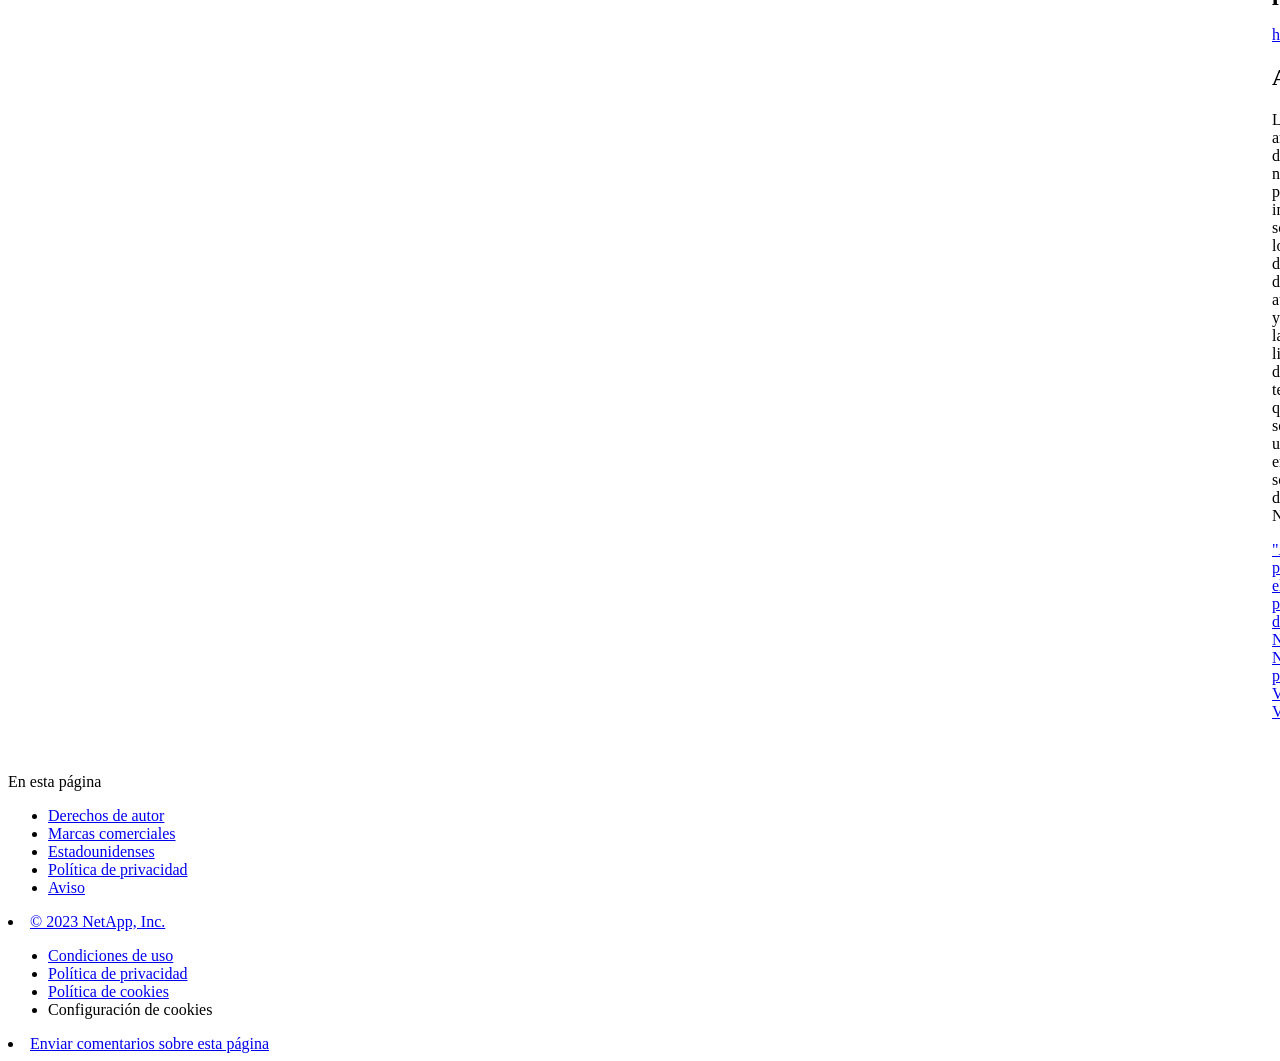
==== commit 6dbfa9fd: "Built from 00a7fa2 NetAppDocs/netappdocs-build@be8ef0b9cd8c529ac7e777b02defdfe8e4872c66" ====
--- a/reference-legal-notices.html
+++ b/reference-legal-notices.html
@@ -22,118 +22,68 @@
 
   <!-- RSS Feed --><!-- CSS Definitions: NetApp CSS should be defined after generic css -->
 
-  <!-- Elastic Search -->
-  <link rel="stylesheet" href="//cdn.jsdelivr.net/searchkit/0.10.0/theme.css">
 
   <!-- Combined CSS -->
-  <link rel="stylesheet" type="text/css" href="/es-es/nfs-plugin-vmware-vaai/css/netappdocs.css">
-
-  
-  <link rel="stylesheet" href="/es-es/nfs-plugin-vmware-vaai/css/landing-page.css" type="text/css">
-  <link rel="stylesheet" href="/es-es/nfs-plugin-vmware-vaai/css/tabbed-blocks.css" type="text/css">
+  <link rel="stylesheet" type="text/css" href="/es-es/nfs-plugin-vmware-vaai/css/ie-netappdocs.css">
+
+  
+  <link rel="stylesheet" href="/es-es/nfs-plugin-vmware-vaai/css/ie-landing-page.css" type="text/css">
+  <link rel="stylesheet" href="/es-es/nfs-plugin-vmware-vaai/css/ie-tabbed-blocks.css" type="text/css">
   <!-- Canonical url -->
-  <link rel='stylesheet' href='/es-es/nfs-plugin-vmware-vaai/css/na-feature.css' type='text/css'><!-- Top level site integrations --><script>
-    function addAdobeLaunch(adobeId) {
-      var head = document.getElementsByTagName('head')[0];
-      var adobe = document.createElement("script");
-      adobe.type = "text/plain";
-      adobe.className = "optanon-category-C0002";
-      adobe.src = "//assets.adobedtm.com/60287eadf1ee/c284da483c83/"+adobeId+".min.js";
-      head.appendChild(adobe);
-    }
-
-    function addGoogleAnalytics(gtagId) {
-      var google = document.createElement("script");
-      google.type = "text/plain";
-      google.className = "optanon-category-C0002";
-      google.src = "https://www.googletagmanager.com/gtag/js?id="+gtagId;
-      var head = document.getElementsByTagName('head')[0];
-      head.appendChild(google);
-
-      window.dataLayer = window.dataLayer || [];
-      function gtag(){dataLayer.push(arguments);}
-      gtag('js', new Date());
-      gtag('config', gtagId);
-    }
-
-    function addConsent(consentId) {
-      var head = document.getElementsByTagName('head')[0];
-      var onetrustConsent = document.createElement("script");
-      onetrustConsent.type = "text/javascript";
-      onetrustConsent.src = "https://cdn.cookielaw.org/consent/"+consentId+"/OtAutoBlock.js";
-      head.appendChild(onetrustConsent);
-
-      var onetrustScript = document.createElement("script");
-      onetrustScript.type = "text/javascript";
-      onetrustScript.src = "https://cdn.cookielaw.org/scripttemplates/otSDKStub.js";
-      onetrustScript.charset = "UTF-8";
-      onetrustScript.dataset.documentLanguage = "true";
-      onetrustScript.dataset.domainScript = consentId;
-      head.appendChild(onetrustScript);
-    }addConsent("72570c5c-fe30-465f-b0e0-b77f7fb4ae34");
-    addAdobeLaunch("launch-e9ff3acac59f");
-    addGoogleAnalytics("UA-81697994-3");function OptanonWrapper() { }
+  <link rel="canonical" href="https://docs.netapp.com/es-es/nfs-plugin-vmware-vaai/reference-legal-notices.html" />
+  <link rel="alternate" hreflang="x-default" href="https://docs.netapp.com/us-en/nfs-plugin-vmware-vaai/reference-legal-notices.html" />
+  <link rel="alternate" hreflang="es" href="https://docs.netapp.com/es-es/nfs-plugin-vmware-vaai/reference-legal-notices.html" />
+  <link rel="alternate" hreflang="en" href="https://docs.netapp.com/us-en/nfs-plugin-vmware-vaai/reference-legal-notices.html" />
+  <link rel="alternate" hreflang="ja" href="https://docs.netapp.com/ja-jp/nfs-plugin-vmware-vaai/reference-legal-notices.html" />
+  <link rel="alternate" hreflang="ko" href="https://docs.netapp.com/ko-kr/nfs-plugin-vmware-vaai/reference-legal-notices.html" />
+  <link rel="alternate" hreflang="zh-Hans" href="https://docs.netapp.com/zh-cn/nfs-plugin-vmware-vaai/reference-legal-notices.html" />
+  <link rel="alternate" hreflang="zh-Hant" href="https://docs.netapp.com/zh-tw/nfs-plugin-vmware-vaai/reference-legal-notices.html" />
+  <link rel="alternate" hreflang="de" href="https://docs.netapp.com/de-de/nfs-plugin-vmware-vaai/reference-legal-notices.html" />
+  <link rel="alternate" hreflang="fr" href="https://docs.netapp.com/fr-fr/nfs-plugin-vmware-vaai/reference-legal-notices.html" />
+  <link rel="alternate" hreflang="it" href="https://docs.netapp.com/it-it/nfs-plugin-vmware-vaai/reference-legal-notices.html" />
+  <!-- Top level site integrations -->
+<script type="text/javascript" src="https://cdn.cookielaw.org/consent/72570c5c-fe30-465f-b0e0-b77f7fb4ae34/OtAutoBlock.js"></script>
+    <script type="text/javascript" src="https://cdn.cookielaw.org/scripttemplates/otSDKStub.js" charset="UTF-8" data-document-language="true" data-domain-script="72570c5c-fe30-465f-b0e0-b77f7fb4ae34"></script>
+    <script type="text/javascript">function OptanonWrapper() { }</script>
+    <script type="text/plain" class="optanon-category-C0002" src="https://assets.adobedtm.com/60287eadf1ee/c284da483c83/launch-e9ff3acac59f.min.js"></script>
+    <script class="optanon-category-C0001">(function(w,d,s,l,i){w[l]=w[l]||[];w[l].push({'gtm.start':
+        new Date().getTime(),event:'gtm.js'});var f=d.getElementsByTagName(s)[0],
+        j=d.createElement(s),dl=l!='dataLayer'?'&l='+l:'';j.setAttributeNode(d.createAttribute('data-ot-ignore'));j.setAttribute('class','optanon-category-C0001');j.async=true;
+        j.src='https://www.googletagmanager.com/gtm.js?id='+i+dl+'';f.parentNode.insertBefore(j,f);
+        })(window,document,'script','dataLayer','GTM-MD73T9M');</script>
+
+  <script src="https://cdnjs.cloudflare.com/ajax/libs/jquery/2.1.4/jquery.min.js"></script>
+  
+  <script>
+    $(document).ready(function() {
+      const MASTHEAD_OFFSET = 65;
+      const SECTIONS = $("main h2, main h3");
+      // PAGE NAV - Init
+      if (SECTIONS.length == 0) {
+        // remove if there is no elements
+        /*
+        $("#ie-right-navbar").remove();
+        $("#ie-right-navbar-collapse").remove();
+        */
+      } else {
+        $(".page-nav-title").css('display', 'block');
+        for (var i = 0; i < SECTIONS.length; i++) {
+          var sectionId = $(SECTIONS[i]).attr('id');
+          var sectionName = $(SECTIONS[i]).text();
+          var subClass = $(SECTIONS[i]).is("h3") ? ' page-nav__sublink' : '';
+          $("#page-menu").append('<li class="page-nav-item"><a href="#' + sectionId + '" class="page-nav__link' + subClass + '">' + sectionName + '</a></li>');
+        }
+        $(".page-nav__link").first().addClass('page-nav__link--active');
+      }
+    });
   </script>
-  <script src="https://cdnjs.cloudflare.com/ajax/libs/jquery/2.1.4/jquery.min.js"></script>
+  
   <script src="https://cdnjs.cloudflare.com/ajax/libs/jquery-cookie/1.4.1/jquery.cookie.min.js"></script>
 
   <!-- Used for Product Family Page Sidebar Visibility --><!-- Used to import Promise for IE. Required for SearchKit -->
-  <script src="https://cdnjs.cloudflare.com/ajax/libs/bluebird/3.3.5/bluebird.min.js"></script><script src='/es-es/nfs-plugin-vmware-vaai/js/na-search.js'></script><script src='/es-es/nfs-plugin-vmware-vaai/js/na-pagenav.js'></script><script src='/es-es/nfs-plugin-vmware-vaai/js/na-utility.js'></script>
-  <script src='/es-es/nfs-plugin-vmware-vaai/js/clouddocs.js'></script>
-  <script src='/es-es/nfs-plugin-vmware-vaai/js/jquery.navgoco.min.js'></script>
-  <script src="https://maxcdn.bootstrapcdn.com/bootstrap/3.3.7/js/bootstrap.min.js" integrity="sha384-Tc5IQib027qvyjSMfHjOMaLkfuWVxZxUPnCJA7l2mCWNIpG9mGCD8wGNIcPD7Txa" crossorigin="anonymous"></script>
-  <script src='/es-es/nfs-plugin-vmware-vaai/js/toc.js'></script>
-  <script src='/es-es/nfs-plugin-vmware-vaai/js/customscripts.js'></script><script>
-      $(document).ready(function() {
-          
-          var collapseOnInit = true;
-          
-
-          var navSettings = {
-              "caretHtml": '',
-              "accordion": collapseOnInit,
-              "openClass": 'active', // open
-              "save": false, // leave false or nav highlighting doesn't work right
-              "cookie": {
-                  "name": 'navgoco',
-                  "expires": false,
-                  "path": '/'
-              },
-              "slide": {
-                  "duration": 400,
-                  "easing": 'swing'
-              }
-          };
-
-          // Initialize navgoco with default options
-          $("#mysidebar").navgoco(navSettings);
-          
-
-          $("#collapseAll").click(function(e) {
-              e.preventDefault();
-              $("#mysidebar").navgoco('toggle', false);
-          });
-
-          $("#expandAll").click(function(e) {
-              e.preventDefault();
-              $("#mysidebar").navgoco('toggle', true);
-          });
-
-          $(".sidebar-nav-container").on("scroll", function() {
-            $.cookie("sidebarScroll", $(".sidebar-nav-container").scrollTop(), {
-              path    : "/es-es/nfs-plugin-vmware-vaai"  
-            });
-          });
-          $(function() {
-            if ($.cookie("sidebarScroll")) {
-              $(".sidebar-nav-container").scrollTop($.cookie("sidebarScroll"));
-            }
-          });
-
-      });
-
-  </script>
-  <script>
+  <script src="https://cdnjs.cloudflare.com/ajax/libs/bluebird/3.3.5/bluebird.min.js"></script><script src='/es-es/nfs-plugin-vmware-vaai/js/na-search.js'></script><script src='/es-es/nfs-plugin-vmware-vaai/js/ie-clouddocs.js'></script>
+  <script src="https://maxcdn.bootstrapcdn.com/bootstrap/3.3.7/js/bootstrap.min.js" integrity="sha384-Tc5IQib027qvyjSMfHjOMaLkfuWVxZxUPnCJA7l2mCWNIpG9mGCD8wGNIcPD7Txa" crossorigin="anonymous"></script><script>
+    /*
       $(document).ready(function() {
           $("#tg-sb-link").click(function() {
               $("#tg-sb-sidebar").toggle();
@@ -143,187 +93,460 @@
               $("#tg-sb-icon").toggleClass('fa-toggle-off');
           });
       });
+      */
   </script>
   <script src='/es-es/nfs-plugin-vmware-vaai/js/custom-dropdown.js'></script>
   <script src='/es-es/nfs-plugin-vmware-vaai/js/FileSaver.min.js'></script>
   <script src='/es-es/nfs-plugin-vmware-vaai/js/jszip-utils.min.js'></script>
-  <script src='/es-es/nfs-plugin-vmware-vaai/js/jszip.min.js'></script>
-  <script src='/es-es/nfs-plugin-vmware-vaai/js/pdf-ux.js'></script>
-</head>
-
-
-  <body class role="document" data-flavor="">
-    <div id="page" class="n-off-canvas-menu">
-      <div class="n-off-canvas-menu__menu"><!--TODO: Add offcanvas code --></div>
-      <div class="n-off-canvas-menu__content-wrap">
-        <header class="site-header" id="banner">
-  
-  <!-- Start Page Toolbar -->
-  
-  <div class="page-nav-toolbar"><div class="page-nav-contribute"><a target="_blank" href="https://github.com/NetAppDocs/nfs-plugin-vmware-vaai/issues/new?body=Page%3A%20[Avisos legales](https://docs.netapp.com/es-es/nfs-plugin-vmware-vaai/reference-legal-notices.html)&template=public-issue-template.md" class="page-nav-contribute-link" role="button"><img src="/es-es/nfs-plugin-vmware-vaai/images/discuss-sm.svg" alt="" class="github-icon" />Solicitar cambios en el documento</a><a target="_blank" href="https://github.com/NetAppDocs/nfs-plugin-vmware-vaai/blob/main/reference-legal-notices.adoc" class="page-nav-contribute-link" role="button"><img src="/es-es/nfs-plugin-vmware-vaai/images/edit-sm.svg" alt="" class="github-icon" />Editar en GitHub</a><a target="_blank" href="https://docs.netapp.com/us-en/contribute/" class="page-nav-contribute-link"  ><img src="/es-es/nfs-plugin-vmware-vaai/images/article-sm.svg" alt="" class="github-icon" />Guía del colaborador</a></div>
-    <div class="page-nav-container">
-      <nav class="page-nav-fixed">
-        <div class="page-nav-title">EN ESTA PÁGINA</div>
-        <div class="page-nav-links">
-          <ul class="page-nav-inner" id="page-menu"></ul>
-        </div>
-      </nav>
-    </div>
-  </div>
-  
-  
-  <!-- Start top_hat -->
-  <div class="n-top-hat">
-    <div class="n-container">
-      <div class="n-top-hat__cross-property-nav">
-        <ul class="n-top-hat__list">
-          <li class="n-top-hat__list-item">
-            <a href="https://www.netapp.com/products-a-z/" class="n-top-hat__link">Producto y soluciones</a>
-          </li>
-          <li class="n-top-hat__list-item">
-            <a href="https://www.netapp.com/support-and-training/netapp-university/" class="n-top-hat__link">Asistencia y capacitación</a>
-          </li>
-          <li class="n-top-hat__list-item">
-            <a href="https://cloud.netapp.com" class="n-top-hat__link">Cloud Central</a>
-          </li>
-          <li class="n-top-hat__list-item">
-            <a href="https://community.netapp.com/" class="n-top-hat__link">Comunidad</a>
-          </li>
-          <li class="n-top-hat__list-item">
-            <a href="https://blog.netapp.com/" class="n-top-hat__link">Blog</a>
-          </li>
-          <li class="n-top-hat__list-item">
-            <a href="https://customers.netapp.com/en/" class="n-top-hat__link">Historias de clientes</a>
-          </li>
-        </ul>
-      </div>
-      <div class="n-top-hat__utils">
-        <ul class="n-top-hat__list">
-          <li class="n-top-hat__list-item">
-            <a href="https://www.netapp.com/company/contact-us/" target="_self" class="n-top-hat__link" data-ntap-ui="contact-us">Contacto</a>
-          </li>
-        </ul>
-      </div>
-    </div>
-  </div>
-  <!-- End top_hat -->
-
-  <!-- Start property bar -->
-  <style>
-    .n-property-navigation-bar__menus--desktop-experience .n-menu--mega__default-content__heading span {
-    color: #34B0FF;
-    }
-  </style>
-  <div class="n-property-bar " data-ntap-ui="sticky-nav">
-    <div class="n-property-bar__inner-wrap">
-      <div class="n-property-bar__menu-toggle">
-        <a href="#" class="n-property-bar__menu-toggle-link">
-          <span class="n-property-bar__menu-toggle-text">Menu</span>
-          <svg class="n-icon-bars n-property-bar__menu-toggle-icon" aria-labelledby="title">
-            <title>bars</title>
-            <use xlink:href="/es-es/nfs-plugin-vmware-vaai/common/svg/sprite.svg#bars"></use>
-          </svg>
-        </a>
-      </div>
-      <div class="n-property-bar__property-mark ">
-        <a href="https://www.netapp.com" class="n-property-bar__property-link">
-          <div class="n-property-bar__logo">
-            <svg class="n-icon-netapp-mark n-icon-netapp-mark n-property-bar__netapp-mark-icon" aria-labelledby="title">
-              <title>netapp-mark</title>
-              <use xlink:href="/es-es/nfs-plugin-vmware-vaai/common/svg/sprite.svg#netapp-mark"></use>
-            </svg>
-            <svg class="n-icon-netapp-logo n-property-bar__logo-svg" aria-labelledby="title">
-              <title>netapp-logo</title>
-              <use xlink:href="/es-es/nfs-plugin-vmware-vaai/common/svg/sprite.svg#netapp-logo"></use>
-            </svg>
-          </div>
-        </a>
-      </div>
-
-      
-      
-      
-      <div class="search-property-bar">
-        <div id="search-demo-container" class="searchbox n-property-bar__search">
-          <div id="react-search" 
-          data-search-html="/es-es/nfs-plugin-vmware-vaai/search.html"
-          data-type="widget" 
-          data-placeholder="Buscar documentación"
-          data-no-results-found="No se encontraron resultados para {query}"
-          data-did-you-mean="Buscar {suggestion}."
-          data-no-results-found-did-you-mean="No se encontraron resultados para {query}. ¿Quiso decir {suggestion}?"
-          data-results-found="{hitCount} resultados encontrados"
-          data-error-message="We're sorry, an issue occurred when fetching your results. Please try again."
-          data-error-reset="Reset Search"
-          data-sk-es-pf-indexes=""
-          data-flavor=""></div>
-          <button class="n-property-bar__search-toggle-button" type="button">
-            <svg class="n-icon-search n-property-bar__search-toggle-button-icon" aria-labelledby="title">
-              <title>search</title>
-              <use xmlns:xlink="http://www.w3.org/1999/xlink" xlink:href="/es-es/nfs-plugin-vmware-vaai/common/svg/sprite.svg#search"></use>
-            </svg>
-          </button>
-        </div>
-      </div>
-      
-    </div>
-  </div>
-  <div class="n-property-bar__toolbar">
-    <!-- Start Language Selector --><div id="language-dropdown" class="custom-dropdown custom-dropdown-lang">
-      <div class="custom-dropdown-select custom-dropdown-select-lang">
-      <span class="lang-name">Español</span>
-          <svg class="n-globe__icon" aria-labelledby="title">
-            <title>globe</title>
-            <use xmlns:xlink="http://www.w3.org/1999/xlink" xlink:href="/es-es/nfs-plugin-vmware-vaai/common/svg/sprite.svg#globe"></use>
-          </svg>
-        </button>
-      </div>
-
-      <ul class="custom-dropdown-menu"><li>
-          <a href="https://docs.netapp.com/es-es/nfs-plugin-vmware-vaai/reference-legal-notices.html" target="_self"><span translate="no" class="notranslate">Español</span></a>
-        </li><li>
-          <a href="https://docs.netapp.com/us-en/nfs-plugin-vmware-vaai/reference-legal-notices.html" target="_self"><span translate="no" class="notranslate">English</span></a>
-        </li><li>
-          <a href="https://docs.netapp.com/ja-jp/nfs-plugin-vmware-vaai/reference-legal-notices.html" target="_self"><span translate="no" class="notranslate">日本語</span></a>
-        </li><li>
-          <a href="https://docs.netapp.com/ko-kr/nfs-plugin-vmware-vaai/reference-legal-notices.html" target="_self"><span translate="no" class="notranslate">한국어</span></a>
-        </li><li>
-          <a href="https://docs.netapp.com/zh-cn/nfs-plugin-vmware-vaai/reference-legal-notices.html" target="_self"><span translate="no" class="notranslate">简体中文</span></a>
-        </li><li>
-          <a href="https://docs.netapp.com/zh-tw/nfs-plugin-vmware-vaai/reference-legal-notices.html" target="_self"><span translate="no" class="notranslate">繁體中文</span></a>
-        </li><li>
-          <a href="https://docs.netapp.com/de-de/nfs-plugin-vmware-vaai/reference-legal-notices.html" target="_self"><span translate="no" class="notranslate">Deutsch</span></a>
-        </li><li>
-          <a href="https://docs.netapp.com/fr-fr/nfs-plugin-vmware-vaai/reference-legal-notices.html" target="_self"><span translate="no" class="notranslate">Français</span></a>
-        </li></ul>
-    </div><!-- End Language Selector -->
-
-    <div class="n-property-bar__cta"></div>
-  </div>
-  <!-- End property bar -->
-</header>
-
+  <script src='/es-es/nfs-plugin-vmware-vaai/js/jszip.min.js'></script><script src='/es-es/nfs-plugin-vmware-vaai/js/ie-pdf-ux.js'></script></head>
+
+
+  <body class role="document" data-flavor=""><noscript><iframe src="https://www.googletagmanager.com/ns.html?id=GTM-MD73T9M"
+      height="0" width="0" style="display:none;visibility:hidden"></iframe></noscript><div id="page" class="">
+      <div id="ie-phone-menu" class=""></div>
+      <div id="ie-content-wrap" class="">
+        <nav id="ie-new-header">
+    <ul>
+        <li id="ie-phone-menu-button">
+            <a href="#">
+                <image id="" src="/es-es/nfs-plugin-vmware-vaai/images/hamburger.svg" alt="menu" />
+            </a>
+        </li>
+
+        <li>
+            <a href="https://www.netapp.com/es/">
+                <image id="ie-header-logo" src="/es-es/nfs-plugin-vmware-vaai/images/netapp_logo.svg" alt="netapp" />
+            </a>
+        </li>
+        <li id="ie-header-docs">
+            <a href="https://www.netapp.com/es/support-and-training/documentation/">Documentos</a>
+        </li>
+
+        <!-- Empty container to push header left with or without lang selector -->
+        <li id="empty-container" style="margin-left: auto">
+        </li>
+        <!-- Start Language Selector --><li id="ie-language-dropdown">
+            <div id="language-dropdown" class="custom-dropdown custom-dropdown-lang">
+                <div class="custom-dropdown-select custom-dropdown-select-lang">
+                    <img src="/es-es/nfs-plugin-vmware-vaai/images/language_white_24dp.svg" class="n-globe__icon" />
+                    <span class="lang-name">Español</span>
+                    <img src="/es-es/nfs-plugin-vmware-vaai/images/dropdown-arrow.svg" alt="" class="custom-icon chevrondown header invisible" />
+                    <img src="/es-es/nfs-plugin-vmware-vaai/images/dropdown-arrow.svg" alt="" class="custom-icon chevronup header" />
+                    </button>
+                </div>
+
+                <ul class="custom-dropdown-menu"><li>
+                        <a href="https://docs.netapp.com/es-es/nfs-plugin-vmware-vaai/reference-legal-notices.html"
+                            target="_self"><span translate="no" class="notranslate">Español</span></a>
+                    </li><li>
+                        <a href="https://docs.netapp.com/us-en/nfs-plugin-vmware-vaai/reference-legal-notices.html"
+                            target="_self"><span translate="no" class="notranslate">English</span></a>
+                    </li><li>
+                        <a href="https://docs.netapp.com/ja-jp/nfs-plugin-vmware-vaai/reference-legal-notices.html"
+                            target="_self"><span translate="no" class="notranslate">日本語</span></a>
+                    </li><li>
+                        <a href="https://docs.netapp.com/ko-kr/nfs-plugin-vmware-vaai/reference-legal-notices.html"
+                            target="_self"><span translate="no" class="notranslate">한국어</span></a>
+                    </li><li>
+                        <a href="https://docs.netapp.com/zh-cn/nfs-plugin-vmware-vaai/reference-legal-notices.html"
+                            target="_self"><span translate="no" class="notranslate">简体中文</span></a>
+                    </li><li>
+                        <a href="https://docs.netapp.com/zh-tw/nfs-plugin-vmware-vaai/reference-legal-notices.html"
+                            target="_self"><span translate="no" class="notranslate">繁體中文</span></a>
+                    </li><li>
+                        <a href="https://docs.netapp.com/de-de/nfs-plugin-vmware-vaai/reference-legal-notices.html"
+                            target="_self"><span translate="no" class="notranslate">Deutsch</span></a>
+                    </li><li>
+                        <a href="https://docs.netapp.com/fr-fr/nfs-plugin-vmware-vaai/reference-legal-notices.html"
+                            target="_self"><span translate="no" class="notranslate">Français</span></a>
+                    </li><li>
+                        <a href="https://docs.netapp.com/it-it/nfs-plugin-vmware-vaai/reference-legal-notices.html"
+                            target="_self"><span translate="no" class="notranslate">Italiano</span></a>
+                    </li></ul>
+            </div>
+            </li>
+        <!-- End Language Selector -->
+
+
+        <li id="ie-allnetapp">
+            <div id="allnetapp-dropdown" class="custom-dropdown custom-dropdown-allnetapp">
+                <div class="custom-dropdown-select custom-dropdown-select-allnetapp">
+                    <img src="/es-es/nfs-plugin-vmware-vaai/images/apps_white_24dp.svg" alt="" class="allnetapp-icon" />
+                    <span class="allnetapp-name">Todo NetApp</span>
+                    <img src="/es-es/nfs-plugin-vmware-vaai/images/dropdown-arrow.svg" alt="" class="custom-icon chevrondown header invisible" />
+                    <img src="/es-es/nfs-plugin-vmware-vaai/images/dropdown-arrow.svg" alt="" class="custom-icon chevronup header" />
+                    </button>
+                </div>
+
+                <ul class="custom-dropdown-menu allnetapp-dropdown">
+                    <li>
+                        <a href="https://bluexp.netapp.com/es/"
+                            target="_self"><span translate="no" class="notranslate">BlueXP</span></a>
+                    </li>
+                    <li>
+                        <a href="https://mysupport.netapp.com/site/"
+                            target="_self"><span translate="no" class="notranslate">Soporte</span></a>
+                    </li>
+                    <li>
+                        <a href="https://kb.netapp.com/"
+                            target="_self"><span translate="no" class="notranslate">Base de conocimientos</span></a>
+                    </li>
+                    <li>
+                        <a href="https://www.netapp.com/es/support-and-training/netapp-learning-services/"
+                            target="_self"><span translate="no" class="notranslate">Formación</span></a>
+                    </li>
+                </ul>
+            </div>
+
+        </li>
+
+    </ul>
+</nav>
 
         <main id="n-main-content" class="n-main-content">
           <!-- Start Documentation Content -->
 <div class="ie-main">
-  <!-- Sidebar Column -->
-  
-  <div class="col-md-3" id="sidebar-height">
-      <button id="btn-sidebar-collapse" onclick="hideSidebar()"><img src="/es-es/nfs-plugin-vmware-vaai/images/collapse.png" alt="Contraer panel de navegación"></button>
-      <div class="n-pdf-header">
-  <a id="toggleButtonPdf" class="n-pdf-button" type="button">
-    <img src="/es-es/nfs-plugin-vmware-vaai/images/pdf.png" alt="" width="16" height="16"/>PDFs disponibles<span>
-    </span>
-  </a>
-</div>
-<div class="n-pdf-body-container">
-  <ul id="toggleContainerPdf" class="n-pdf-body" style="display:none;"><li class="pdf-ux-container">
+
+<div id="ie-new-sidebar-collapse" style="display: none">
+    <img id="sidebar-expand" class="ie-searchbox-icon" src="/es-es/nfs-plugin-vmware-vaai/images/double_arrow.svg" alt="" />
+</div>
+<div id="ie-new-sidebar">
+    <div id="ie-product-identity-lockup">
+        <div id="sidebar-collapse" class="">
+            <img src="/es-es/nfs-plugin-vmware-vaai/images/double_arrow.svg" alt="" />
+        </div>
+        <div id="ie-breadcrumb" class="">
+  <ul class="ie-breadcrumb">
+    <li class="">
+      <a href="https://docs.netapp.com">Todos los documentos</a>
+    </li>
+    
+    
+
+    
+  </ul>
+  
+  <div class="ie-product-name" >
+    <!--<a href="/es-es/nfs-plugin-vmware-vaai/">-->
+      NetApp NFS Plug-in for VMware VAAI
+    <!--</a>-->
+  </div>
+</div>
+
+            
+
         
         
+
+<div id="ie-searchbox" class="ie-searchbox-sidebar ">
+    <img class="ie-searchbox-icon" src="/es-es/nfs-plugin-vmware-vaai/images/loupe.svg" alt=""/>
+    <div id="react-search" 
+        data-search-html="/es-es/nfs-plugin-vmware-vaai/search.html" 
+        data-type="widget"
+        data-placeholder="Buscar documentación"
+        data-no-results-found="No se han encontrado resultados para {query}"
+        data-did-you-mean="Busca {suggestion}."
+        data-no-results-found-did-you-mean="No se ha encontrado ningún resultado para {query}. ¿Querías decir {suggestion}?"
+        data-results-found="{hitCount} resultados encontrados"
+        data-error-message="Se ha producido un error. Por favor, inténtalo de nuevo."
+        data-error-reset="Restablecer búsqueda"
+        data-sk-es-pf-indexes="" 
+        data-flavor="">
+    </div>
+</div>
         
-        <a target="_blank" href="/es-es/nfs-plugin-vmware-vaai/pdfs/fullsite-sidebar/Plugin_NFS_de_NetApp_para_documentación_de_VAAI_de_VMware.pdf" >
-          <img src="/es-es/nfs-plugin-vmware-vaai/images/pdf.png" alt="" width="16" height="16"/>PDF de este sitio de documentos</a>
+    </div>
+    <div id="ie-new-toc"><script>
+  let sidebarAccordion = true;
+
+  /* specific css rules for Mac */
+  if(navigator.platform.match('Mac') !== null) {
+    document.body.setAttribute('class', 'OSX');
+  }
+
+</script>
+
+<div id="ie-sidebar-container">
+  <ul id="ie-sidebar-list" ><li 
+      data-pdf-exists="true" 
+      data-pdf-filename="Plugin NFS de NetApp para documentos VAAI de VMware"
+      data-li-level="1#" 
+      class="   "
+      dale-page-url="/reference-legal-notices.html" 
+      dale-entry-url="/index.html" 
+    ><a class="ie-sidebar-menuitem-1 " href="/es-es/nfs-plugin-vmware-vaai/index.html">
+        Plugin NFS de NetApp para documentos VAAI de VMware
+      </a></li><li 
+      data-pdf-exists="true" 
+      data-pdf-filename="Notas de la versión"
+      data-li-level="1#" 
+      class="   "
+      dale-page-url="/reference-legal-notices.html" 
+      dale-entry-url="/releasenotes.html" 
+    ><a class="ie-sidebar-menuitem-1 " href="/es-es/nfs-plugin-vmware-vaai/releasenotes.html">
+        Notas de la versión
+      </a></li><li 
+      data-pdf-exists="true" 
+      data-pdf-filename="Instalar y configurar"
+      data-li-level="1" 
+      class=" sidebar-folder    "
+      dale-page-url="/reference-legal-notices.html" 
+      dale-entry-url="" 
+    ><a class="ie-sidebar-menuitem-1  ie-sidebar-button " href="#">
+        <img class="ie-sidebar-icon ie-sidebar-button open" src="/es-es/nfs-plugin-vmware-vaai/images/link_expand.svg" alt="" />
+        <img class="ie-sidebar-icon ie-sidebar-button close" src="/es-es/nfs-plugin-vmware-vaai/images/link_collapse.svg" alt="" />
+        <!--<div class="" style="display: inline;"> Instalar y configurar</div>-->
+         Instalar y configurar
+      </a>
+      <ul class="">
+        <li 
+      data-pdf-exists="true" 
+      data-pdf-filename="Instale el plugin de NetApp NFS para VMware VAAI"
+      data-li-level="2#" 
+      class="   "
+      dale-page-url="/reference-legal-notices.html" 
+      dale-entry-url="/task-install-netapp-nfs-plugin-for-vmware-vaai.html" 
+    ><a class="ie-sidebar-menuitem-2 " href="/es-es/nfs-plugin-vmware-vaai/task-install-netapp-nfs-plugin-for-vmware-vaai.html">
+        Instale el plugin de NetApp NFS para VMware VAAI
+      </a></li><li 
+      data-pdf-exists="true" 
+      data-pdf-filename="Configure las políticas de exportación para ONTAP para permitir VAAI a través de NFS"
+      data-li-level="2#" 
+      class="   "
+      dale-page-url="/reference-legal-notices.html" 
+      dale-entry-url="/task-configure-export-policies-for-clustered-data-ontap-to-allow-vaai-over-nfs.html" 
+    ><a class="ie-sidebar-menuitem-2 " href="/es-es/nfs-plugin-vmware-vaai/task-configure-export-policies-for-clustered-data-ontap-to-allow-vaai-over-nfs.html">
+        Configure las políticas de exportación para ONTAP para permitir VAAI a través de NFS
+      </a></li></ul></li><li 
+      data-pdf-exists="true" 
+      data-pdf-filename="Avisos legales"
+      data-li-level="1#" 
+      class="  ie-sidebar-selected    "
+      dale-page-url="/reference-legal-notices.html" 
+      dale-entry-url="/reference-legal-notices.html" 
+    ><a class="ie-sidebar-menuitem-1 " href="/es-es/nfs-plugin-vmware-vaai/reference-legal-notices.html">
+        Avisos legales
+      </a></li></ul>
+</div>
+<script>
+
+  $(".ie-sidebar-button").click(function (e) {
+    e.preventDefault();
+    e.stopPropagation();
+
+    expandedLI = $('li.ie-sidebar-expand')
+
+    const li = $(this).closest("li");
+
+    const parentsLI = $(li).parents('li');
+
+    expandedLI.map(element => {
+      if (sidebarAccordion && !li.hasClass('ie-sidebar-expand') && jQuery.inArray(expandedLI[element], parentsLI) == -1) {
+        $(expandedLI[element]).toggleClass('ie-sidebar-expand');
+        $(expandedLI[element]).children("ul").animate({ height: 'toggle' }, 400, function () {
+          $(li).children("ul").toggleClass('ie-sidebar-open');
+
+        })
+      }
+
+    })
+
+    $(li).toggleClass('ie-sidebar-expand');
+    $(li).children("ul").animate({ height: 'toggle' }, 400, function () {
+      $(li).children("ul").toggleClass('ie-sidebar-open');
+    })
+  });
+
+
+  
+    $("li.ie-sidebar-selected").parents('ul').toggleClass("ie-sidebar-open");
+    $("li.ie-sidebar-selected").toggleClass("ie-sidebar-expand")
+    $("ul.ie-sidebar-open").parent().toggleClass("ie-sidebar-expand");
+    $("li.ie-sidebar-selected").children('ul').toggleClass("ie-sidebar-open")
+  
+  
+</script>
+    </div>
+</div>
+<script>
+
+    
+    let sidebarScrollTopPosition = 0;
+    $("#ie-new-toc").on("scroll", function () {
+        if (sidebarScrollTopPosition == 0) {
+            $.cookie("sidebarScroll", $("#ie-new-toc").scrollTop(), {
+                path: "/es-es/nfs-plugin-vmware-vaai"
+            });
+        }
+
+        if ($("#ie-new-toc").scrollTop() > 0) {
+            $('#ie-product-identity-lockup').addClass('ie-addShadow');
+        } else {
+            $('#ie-product-identity-lockup').removeClass('ie-addShadow');
+        }
+    });
+
+    $(function () {
+        if ($.cookie("sidebarScroll")) {
+            $("#ie-new-toc").scrollTop($.cookie("sidebarScroll"));
+        }
+    });
+
+    function setSidebarBottom() {
+        const footerGap = PXinViewport($(".n-footer"));
+        document.getElementById("ie-new-sidebar").style.bottom = Math.max(0, footerGap) + "px";
+    }
+
+    window.onscroll = () => {
+        setSidebarBottom();
+    };
+
+    $("#sidebar-collapse").click(function (e) {
+        const sidebarWidth = $("#ie-new-sidebar").width() - $("#ie-new-sidebar-collapse").width();
+        e.preventDefault();
+        const width = $(".ie-content-pane").width();
+        const marginLeft = parseInt($(".ie-content-pane").css('marginLeft'));
+
+        if ($.cookie("sidebarScroll")) {
+            sidebarScrollTopPosition = $.cookie("sidebarScroll");
+        }
+
+        $("#ie-new-sidebar").animate({ width: 'toggle' }, 350, function () {
+            $("#ie-new-sidebar-collapse").show();
+            $("#ie-new-sidebar").removeClass("open")
+            $("#ie-new-sidebar").addClass("close")
+            $("#ie-new-sidebar").removeAttr("style")
+        });
+        $(".ie-content-pane").animate({ width: (width + sidebarWidth), marginLeft: (marginLeft - sidebarWidth) }, 350, function () {
+            resizeContent()
+        })
+
+    });
+    $("#sidebar-expand").click(function (e) {
+        const sidebarWidth = $("#ie-new-sidebar").width() - $("#ie-new-sidebar-collapse").width();
+        e.preventDefault();
+        const width = $(".ie-content-pane").width();
+        const marginLeft = parseInt($(".ie-content-pane").css('marginLeft'));
+
+        $("#ie-new-sidebar").animate({ width: 'toggle' }, 250, function () {
+            $('#ie-new-sidebar').css('display', 'flex');
+            $("#ie-new-sidebar-collapse").hide();
+            $("#ie-new-sidebar").removeClass("close")
+            $("#ie-new-sidebar").addClass("open")
+            setSidebarBottom();
+
+            if (sidebarScrollTopPosition != 0) {
+                $.cookie("sidebarScroll", sidebarScrollTopPosition, {
+                    path: "/es-es/nfs-plugin-vmware-vaai"
+                })
+                $("#ie-new-toc").scrollTop(sidebarScrollTopPosition);
+                sidebarScrollTopPosition = 0;
+            }
+        });
+        $(".ie-content-pane").animate({ width: (width - sidebarWidth), 'marginLeft': (marginLeft + sidebarWidth) }, 250, function () {
+            resizeContent()
+        })
+    });
+    function resizeContent() {
+        const sidebarWidth = $("#ie-new-sidebar").width() - $("#ie-new-sidebar-collapse").width();
+        const rightNavbarVisible =  $("#ie-right-navbar").css('display') && $("#ie-right-navbar").css('display') != 'none';
+        const sidebarVisible = $("#ie-new-sidebar").css('display') != 'none';
+        const rightNavbarWidth = $("#ie-right-navbar").width();
+        const rightNavbarCollapseWidth = $("#ie-right-navbar-collapse").width();
+        const rightNavbarCollapseVisible = $("#ie-right-navbar-collapse").css('display') && $("#ie-right-navbar-collapse").css('display') != 'none';
+        
+        if (rightNavbarVisible && sidebarVisible) {
+            $(".ie-content-pane").width(`calc(100% - ${sidebarWidth + rightNavbarWidth}px)`)
+            $(".ie-content-pane").css('marginLeft', `${sidebarWidth}px`)
+        } else if (sidebarVisible) {
+            $(".ie-content-pane").css('marginLeft', `${sidebarWidth}px`)
+            if (rightNavbarCollapseVisible) {
+                $(".ie-content-pane").width(`calc(100% - ${sidebarWidth + rightNavbarCollapseWidth}px)`)
+            } else {
+                $(".ie-content-pane").width(`calc(100% - ${$("#ie-new-sidebar").width()}px)`)
+            }
+
+        } else if (rightNavbarVisible) {
+            $(".ie-content-pane").css('marginLeft', `${$("#ie-new-sidebar-collapse").width()}px`)
+            $(".ie-content-pane").width(`calc(100% - ${rightNavbarWidth}px)`)
+        } else {
+            $(".ie-content-pane").css('marginLeft', `${$("#ie-new-sidebar-collapse").width()}px`)
+            if (rightNavbarCollapseVisible) {
+                $(".ie-content-pane").width(`calc(100% - ${rightNavbarCollapseWidth}px)`);
+            } else {
+                $(".ie-content-pane").width(`calc(100% - ${$("#ie-new-sidebar-collapse").width()}px) `);
+            }
+            
+        }
+    }
+    $(window).on("resize load", function () {
+        setSidebarBottom();
+        resizeContent()
+    });
+
+
+</script>
+
+<div class="ie-content-pane ie-component-detail-content ie-component-detail-content--show-code">
+    <!-- Begin of page container --><article class="page-content" id="main">
+      <!-- include utility.html -->
+      <div class="ie-info-disclaimer">
+    <span>
+      <div class="ie-info-disclaimer-container">
+        <div class="ie-info-disclaimer-icon">
+          <img src="/es-es/nfs-plugin-vmware-vaai/images/notification-icons.svg" class="luci-icon" alt="" />
+        </div>
+        <div class="ie-info-disclaimer-content">
+          <span> Se proporciona el idioma español mediante traducción automática para su comodidad. En caso de alguna inconsistencia, el inglés precede al español. </span>
+        </div>
+        <div style="clear:both;"></div>
+      </div>
+    </span>
+  </div><div class="ie-component-detail-heading-wrap">
+  <h1 class="ie-component-detail-heading">Avisos legales</h1>
+</div>
+
+<div id="ie-byline">
+  
+<div class="page-details">
+    
+        
+            <time datetime="2023-02-20 18:05:13 +0000">02/20/2023</time>
+        
+    
+    
+        <span>Colaboradores
+        </span>
+    
+    
+</div>
+<div class="page-controls">
+    <div id="contribute-dropdown" class="custom-dropdown custom-dropdown-contrib" >
+        <div class="custom-dropdown-select custom-dropdown-select-contrib">
+        <span class="contrib-name"><img src="/es-es/nfs-plugin-vmware-vaai/images/discuss-sm.svg" alt="" class="github-icon" />Sugerir cambios</span>
+        <img src="/es-es/nfs-plugin-vmware-vaai/images/dropdown-arrow.svg" alt="" class="custom-icon chevrondown invisible" />
+        <img src="/es-es/nfs-plugin-vmware-vaai/images/dropdown-arrow.svg" alt="" class="custom-icon chevronup" />
+        </div>
+        <ul class="custom-dropdown-menu suggested-changes-dropdown"><li>
+                <a target="_blank" href="https://github.com/NetAppDocs/nfs-plugin-vmware-vaai.es-es/issues/new?template=new-from-page.yml&page-url=https://docs.netapp.com/es-es/nfs-plugin-vmware-vaai/reference-legal-notices.html&page-title=Avisos legales" class="page-nav-contribute-link" role="button">Solicitar cambios en el documento</a>
+            </li><li> 
+                <a target="_blank" href="https://github.com/NetAppDocs/nfs-plugin-vmware-vaai/blob/main/reference-legal-notices.adoc" class="page-nav-contribute-link" role="button">Editar esta página</a>
+            </li><li><a target="_blank" href="https://docs.netapp.com/us-en/contribute/" class="page-nav-contribute-link"  >Descubre cómo colaborar</a></li>
+        </ul>
+    </div>
+    <div id="pdf-control-container">
+        <div class="n-pdf-header">
+            <a id="toggleButtonPdf" class="n-pdf-button" type="button">
+                <img class="adobe-icon" src="/es-es/nfs-plugin-vmware-vaai/images/pdf-icon.png" alt="" width="16" height="16"/>PDF<img src="/es-es/nfs-plugin-vmware-vaai/images/dropdown-arrow.svg" class="custom-icon" alt="" />
+            </a>
+        </div>
+        <div class="n-pdf-body-container">
+            <ul id="toggleContainerPdf" class="n-pdf-body" style="display:none;"><li class="pdf-ux-container">
+                    
+                    
+                    
+                    <a target="_blank" class="pdf-download-link" href="/es-es/nfs-plugin-vmware-vaai/pdfs/fullsite-sidebar/Plugin_NFS_de_NetApp_para_documentación_de_VAAI_de_VMware.pdf" >
+                    <img src="/es-es/nfs-plugin-vmware-vaai/images/pdf-icon.png" alt="" width="16" height="16"/>PDF de este sitio de documentos</a>
 
 
 
@@ -335,12 +558,12 @@
           
           
           
-          <a target="_blank" 
+          <a target="_blank" class="pdf-download-link"
             
               href="/es-es/nfs-plugin-vmware-vaai/pdfs/sidebar/Instalar_y_configurar.pdf" 
             
           >
-            <img src="/es-es/nfs-plugin-vmware-vaai/images/pdf.png" alt="" width="16" height="16"/>
+            <img src="/es-es/nfs-plugin-vmware-vaai/images/pdf-icon.png" alt="" width="16" height="16"/>
             Instalar y configurar
           </a>
           
@@ -359,11 +582,11 @@
   
 
 </li></ul>
-  <div class="zip-pdf-link-container" style="display: none;">   
-    <a href="#" id="zipPdf">
-      <img src="/es-es/nfs-plugin-vmware-vaai/images/pdf-zip.png" alt="" width="16" height="16"/>
-      <pre>Colección de documentos PDF separados<span class="zip-size"></span></pre>
-    </a><div id="zip-link-popup" class="hide">
+            <div class="zip-pdf-link-container" style="display: none;">   
+                <a href="#" id="zipPdf">
+                <img src="/es-es/nfs-plugin-vmware-vaai/images/pdf-zip.png" alt="" width="16" height="16"/>
+                <pre>Recopilación de documentos PDF independientes<span class="zip-size"></span></pre>
+                </a><div id="zip-link-popup" class="hide">
     <div class="inner-modal">
         <div class="downloading-progress">
             <div class="spinner"></div>
@@ -387,130 +610,50 @@
         $("#zip-link-popup .download-complete").addClass("hide");
     });
 </script></div>
-</div>
+        </div>
+    </div>        
 <script>
-  $("#toggleContainerPdf li.active:last-child").parents('ul.subfolders').toggle('display');
-  $("#toggleButtonPdf").click(function () {
+$("#toggleContainerPdf li.active:last-child").parents('ul.subfolders').toggle('display');
+$("#toggleButtonPdf").on('click', function(e){ 
+    e.stopPropagation();
     $("#toggleContainerPdf").toggle('display');
     $(".n-pdf-body-container .zip-pdf-link-container").toggle('display');
-  });
-</script><div class="sidebar-nav-container" id="mysidebardiv">
-  <ul id="mysidebar" class="nav"><li 
-      data-pdf-exists="true" 
-      data-pdf-filename="Plugin NFS de NetApp para documentos VAAI de VMware"
-      data-li-level="1#" 
-      class=" "
-    ><a class="na-navbar-padding" href="/es-es/nfs-plugin-vmware-vaai/index.html">
-        Plugin NFS de NetApp para documentos VAAI de VMware
-      </a></li><li 
-      data-pdf-exists="true" 
-      data-pdf-filename="Notas de la versión"
-      data-li-level="1#" 
-      class=" "
-    ><a class="na-navbar-padding" href="/es-es/nfs-plugin-vmware-vaai/releasenotes.html">
-        Notas de la versión
-      </a></li><li 
-      data-pdf-exists="true" 
-      data-pdf-filename="Instalar y configurar"
-      data-li-level="1" 
-      class="subfolders "
-    ><a href="#">
-        <div class="na-navbar-padding"> Instalar y configurar</div>
-      </a>
-      <ul style="display: none;">
-        <li 
-      data-pdf-exists="true" 
-      data-pdf-filename="Instale el plugin de NetApp NFS para VMware VAAI"
-      data-li-level="2#" 
-      class=" "
-    ><a class="na-navbar-padding" href="/es-es/nfs-plugin-vmware-vaai/task-install-netapp-nfs-plugin-for-vmware-vaai.html">
-        Instale el plugin de NetApp NFS para VMware VAAI
-      </a></li><li 
-      data-pdf-exists="true" 
-      data-pdf-filename="Configure las políticas de exportación para ONTAP para permitir VAAI a través de NFS"
-      data-li-level="2#" 
-      class=" "
-    ><a class="na-navbar-padding" href="/es-es/nfs-plugin-vmware-vaai/task-configure-export-policies-for-clustered-data-ontap-to-allow-vaai-over-nfs.html">
-        Configure las políticas de exportación para ONTAP para permitir VAAI a través de NFS
-      </a></li></ul></li><li 
-      data-pdf-exists="true" 
-      data-pdf-filename="Avisos legales"
-      data-li-level="1#" 
-      class="  active "
-    ><a class="na-navbar-padding" href="/es-es/nfs-plugin-vmware-vaai/reference-legal-notices.html">
-        Avisos legales
-      </a></li></ul>
-</div>
+});
+
+//hide is by clicking outside pdfcontainer
+$(document).on('click', function (e) {
+    if ($('#toggleContainerPdf').is(':visible') && !$('.n-pdf-body-container').is(e.target) && !$('.n-pdf-body-container').has(e.target).length)  {
+        
+        $("#toggleContainerPdf").toggle('display');
+        $(".n-pdf-body-container .zip-pdf-link-container").toggle('display');
+        $("#toggleButtonPdf").removeClass("active");
+    }
+});
+</script>
 <script>
-  window.onscroll = () => {
-    const value = -40 - (document.body.scrollHeight - (window.innerHeight + document.scrollingElement.scrollTop));
-    
-    document.getElementById("sidebar-height").style.bottom = Math.max(0,value) + "px";
-};
+    function getPdfLocation() {
+        const pdfLocation = window.scrollX + document.querySelector('#pdf-control-container').getBoundingClientRect().left
+        if (pdfLocation < 450) {
+            $(".n-pdf-body-container").addClass("block")
+        } else {
+            $(".n-pdf-body-container").removeClass("block")
+        }
+    
+    }
+    $( window ).on( "resize", function() {
+        getPdfLocation()
+} );
 </script>
-<!-- this highlights the active parent class in the navgoco sidebar. this is critical so that the parent expands when you're viewing a page. This must appear below the sidebar code above. Otherwise, if placed inside customscripts.js, the script runs before the sidebar code runs and the class never gets inserted.-->
-<script>$("li.active").parents('li').toggleClass("active");</script>
-<script>$("#mysidebar li.active").parents('ul').css("display","block");</script>
-
-
-  </div>
-  
-
-  <div class="ie-content-pane n-doc__component-detail-content n-doc__component-detail-content--show-code">
-    <!-- Begin of page container --><article class="page-content" id="main">
-      <div class="ie-utility">
-  <button id="btn-sidebar-expand" onclick="showSidebar()"><img src="/es-es/nfs-plugin-vmware-vaai/images/expand.png" alt="Expandir panel de navegación"></button>
-  <div class="ie-menu">
-    <div class="n-breadcrumb">
-      <ul class="n-breadcrumb__list">
-        <li class="n-breadcrumb__list-item">
-          <a href="https://docs.netapp.com">docs.netapp.com</a>
-        </li>
-        
-
-        
-
-        <li class="n-breadcrumb__list-item">
-          <a href="/es-es/nfs-plugin-vmware-vaai/">NetApp&nbsp;NFS&nbsp;Plug-in&nbsp;for&nbsp;VMware&nbsp;VAAI</a>
-        </li>
-
-      </ul>
-    </div>
-    <div style="clear: both"></div><!-- Main needs to have height -->
-  </div>
-</div>
-
-      <div class="ie-nmt-disclaimer">
-  <span>
-    <div class="ie-nmt-disclaimer-container">
-      <div class="ie-nmt-disclaimer-icon">
-        <svg class="luci-icon" aria-hidden="true">
-          <use xlink:href="/es-es/nfs-plugin-vmware-vaai/common/svg/sprite.svg#circle-info">
-        </svg>
-      </div>
-      <div class="ie-nmt-disclaimer-content">
-        <span> Se proporciona el idioma español mediante traducción automática para su comodidad. En caso de alguna inconsistencia, el inglés precede al español. </span>
-      </div>
-      <div style="clear:both;"></div>
-    </div>
-  </span>
-</div><div class="n-doc__component-detail-heading-wrap">
-  <h1 class="n-doc__component-detail-heading">Avisos legales</h1>
-</div>
-
-
-<p class="page-details">
-  
-    
-    <time datetime="2023-02-20 18:05:13 +0000">02/20/2023</time>
-    
-  
-
-<span>Colaboradores
-</span>
-
-
-</p>
+<script>
+    const pdfButtonWidth =  $(".n-pdf-header").width();
+    const pdfMenuWidth = $(".n-pdf-body-container").width();
+    $(".n-pdf-body-container").css('margin-left', `calc(${pdfButtonWidth - pdfMenuWidth}px)`);
+</script>
+</div>
+
+    
+
+</div>
 
 <div id="preamble">
 <div class="sectionbody">
@@ -573,6 +716,198 @@
     <!-- Page Container -->
   </div>
 
+  
+  <!-- Start Page Toolbar -->
+<div id="ie-right-navbar-collapse" class="close">
+  <img id="navbar-expand" class="ie-searchbox-icon" src="/es-es/nfs-plugin-vmware-vaai/images/double_arrow.svg" alt="" />
+</div>
+<div id="ie-right-navbar" class="open">
+  <div id="right-navbar-collapse">
+    <img src="/es-es/nfs-plugin-vmware-vaai/images/double_arrow.svg" alt="" />
+  </div>
+  <div class="page-nav-container">
+    <nav class="page-nav-fixed">
+      <div class="page-nav-title">En esta página</div>
+      <div class="page-nav-links">
+        <ul class="page-nav-inner" id="page-menu"></ul>
+      </div>
+    </nav>
+  </div>
+</div>
+
+
+<script>
+  resizeContent();
+  function setRightBarHeight() {
+    var h = 0;
+
+    // header 1
+    h += PXinViewport($('.n-footer'));
+    h += PXinViewport($('#ie-new-header'));
+
+    if ($('#ie-right-navbar').length) {
+      $('#ie-right-navbar').css({ height: `calc(100vh - ${h}px)` });
+    }
+    if ($('.page-nav-links').length) {
+      h += 98;
+      $('.page-nav-links').css({ height: `calc(100vh - ${h}px)` });
+    }
+  }
+
+  $(document).ready(function () {
+    // PAGE NAV - Click
+    const MASTHEAD_OFFSET = 65;
+    const SECTIONS = $("main h2, main h3");
+    let calculateActiveSection = false;
+    setTimeout(() => {
+      calculateActiveSection = true;
+    }, 100)
+
+    $(".page-nav__link").click(function (event) {
+      calculateActiveSection = false;
+      $(".page-nav__link").removeClass('page-nav__link--active');
+      var target = $(event.target);
+      target.addClass('page-nav__link--active');
+      location.hash = event.target.hash;
+      setTimeout(() => {
+        calculateActiveSection = true;
+      }, 100)
+
+    });
+
+    // PAGE NAV - Scroll
+    $(window).on('resize scroll', function () {
+      if (calculateActiveSection) {
+        var activeSection = getActiveSection(SECTIONS, MASTHEAD_OFFSET);
+        if (activeSection) {
+          var activeHref = $(activeSection).attr('id');
+          $(".page-nav__link").removeClass('page-nav__link--active');
+          $("#page-menu a[href=#" + activeHref + "]").addClass('page-nav__link--active');
+          if (location.hash != "#" + activeHref) {
+            if (history.replaceState) {
+              history.replaceState(null, null, "#" + activeHref);
+            }
+          }
+        }
+      }
+    });
+
+    $(".n-pdf-button").click(function () {
+      $(this).toggleClass("active");
+    });
+
+    $.fn.isVisibleAndInViewport = function () {
+      var elementTop = $(this).offset().top;
+      var elementBottom = elementTop + $(this).outerHeight();
+
+      var viewportTop = $(window).scrollTop();
+      var viewportBottom = viewportTop + $(window).height();
+
+      return elementBottom > viewportTop && elementTop < viewportBottom && $(this).is(":visible");
+    };
+
+
+    $(window).on('resize scroll', function () {
+      setRightBarHeight();
+    });
+
+    $(window).trigger('resize');
+
+
+  });
+
+  $("#right-navbar-collapse").click(function (e) {
+    const rightNavbarWidth = $("#ie-right-navbar").width() - $("#ie-right-navbar-collapse").width();
+    e.preventDefault();
+    const width = $(".ie-content-pane").width();
+
+    $("#ie-right-navbar").animate({ width: 'toggle' }, 350, function () {
+      $("#ie-right-navbar-collapse").removeClass("close")
+      $("#ie-right-navbar-collapse").addClass("open")
+      $("#ie-right-navbar").removeClass("open")
+      $("#ie-right-navbar").addClass("close")
+    });
+    $(".ie-content-pane").animate({ width: (width + rightNavbarWidth) }, 350, function () {
+      resizeContent()
+      setSidebarBottom();
+    })
+
+  });
+  $("#navbar-expand").click(function (e) {
+    const rightNavbarWidth = $("#ie-right-navbar").width() - $("#ie-right-navbar-collapse").width();
+    e.preventDefault();
+    const width = $(".ie-content-pane").width();
+    $("#ie-right-navbar").animate({ width: 'toggle' }, 250, function () {
+      $("#ie-right-navbar-collapse").removeClass("open")
+      $("#ie-right-navbar-collapse").addClass("close")
+      $("#ie-right-navbar").removeClass("close")
+      $("#ie-right-navbar").addClass("open")
+      setRightBarHeight();
+      setSidebarBottom();
+    });
+    $(".ie-content-pane").animate({ width: (width - rightNavbarWidth) }, 250, function () {
+      resizeContent()
+    })
+  });
+
+  function navbarResize() {
+    const rightNavbarResized = $("#ie-right-navbar-collapse").hasClass('resized');
+    if (window.innerWidth < 1024) {
+      $("#ie-right-navbar").removeClass("open")
+      $("#ie-right-navbar").addClass("close")
+      $("#ie-right-navbar").removeAttr("style")
+      $("#ie-right-navbar-collapse").removeClass("close")
+      $("#ie-right-navbar-collapse").addClass("open")
+      $("#ie-right-navbar-collapse").addClass("resized")
+    } else {
+      if (rightNavbarResized) {
+        $('#ie-right-navbar').removeClass('close');
+        $('#ie-right-navbar').addClass('open');
+        $("#ie-right-navbar-collapse").removeClass("resized")
+        $("#ie-right-navbar-collapse").removeClass("open")
+        $("#ie-right-navbar-collapse").addClass("close")
+      }
+    }
+    resizeContent()
+  }
+  navbarResize();
+  $(window).on('resize load', function () {
+    navbarResize()
+  });
+
+  function getActiveSection(sections, offset) {
+    var scrollPosition = $(window).scrollTop() + offset + 5;
+    var activeSection;
+    for (var i = 0; i < sections.length; i++) {
+      var el = $(sections[i]);
+      var activePosition = el.offset().top;
+      if (activePosition > scrollPosition) {
+        break;
+      }
+
+      activeSection = sections[i];
+    }
+
+    return activeSection;
+  }
+
+  $("a[href*=#]:not([href=#])").click(function () {
+    setTimeout(() => {
+      $(window).trigger('scroll');
+    }, 105)
+  })
+
+  const hashOnLoad = location.href.split("#")[1];
+  setTimeout(function () {
+    if (hashOnLoad) {
+      $(".page-nav__link").removeClass('page-nav__link--active');
+      $("#page-menu a[href=#" + hashOnLoad + "]").addClass('page-nav__link--active');
+    }
+  }, 100)
+
+</script>
+
+
   <div style="clear: both"></div><!-- Main needs to have height --></div>
 
         </main>
@@ -580,118 +915,33 @@
         <footer class="n-footer">
   <div class="n-footer__bottom">
     <div class="n-container">
-      <div class="n-footer__bottom-left">
-        <div class="n-footer__copyright">
+        <div class="n-footer__left">
+          <li class="n-footer__copyright-link">
+                    <a href="https://www.netapp.com/company/legal/copyright/">© 2023 NetApp, Inc.</a>
+          </li>
+        </div>
+        <div class="n-footer__center">
           <ul class="n-footer__copyright-list">
             <li class="n-footer__copyright-link">
-              <a href="https://www.netapp.com/company/legal/copyright/">© 2023 NetApp, Inc.</a>
-            </li>
-            <li class="n-footer__copyright-link">
-              <a href="https://www.netapp.com/company/legal/terms-of-use/">Términos y condiciones</a>
+              <a href="https://www.netapp.com/company/legal/terms-of-use/">Condiciones de uso</a>
             </li>
             <li class="n-footer__copyright-link">
               <a href="https://www.netapp.com/company/legal/privacy-policy/">Política de privacidad</a>
             </li>
             <li class="n-footer__copyright-link">
-              <a href="https://www.netapp.com/company/legal/cookie-policy/">Política de Cookies</a>
+              <a href="https://www.netapp.com/company/legal/cookie-policy/">Política de cookies</a>
             </li>
             <li class="n-footer__copyright-link">
               <a class="ot-sdk-show-settings">Configuración de cookies</a>
             </li>
           </ul>
+       </div>
+        <div class="n-footer__right">
+              <li class="n-footer__copyright-link">
+                <a target="_self" href="javascript:netapp_mailto()">Enviar comentarios sobre esta página</a>
+              </li>
         </div>
-      </div>
-      <div class="n-footer__bottom-right">
-        <div class="n-footer__copyright">
-          <ul class="n-footer__copyright-list">
-            <li class="n-footer__copyright-link">
-              <a target="_self" href="javascript:netapp_mailto()">Enviar comentarios sobre esta página</a>
-            </li>
-          </ul>
-        </div>
-        <div class="n-footer__social-links">
-          <ul class="n-footer__social-link-list">
-            <li class="n-footer__social-link-list-item">
-              <a class="n-footer__social-link" data-ntap-social="follow-blog" href="https://blog.netapp.com"
-                target="_blank" title="blog" alt="blog">
-                <span class="n-footer__social-link-text">blog</span>
-                <svg class="n-icon-blog n-footer__social-link-icon" aria-labelledby="title">
-                  <title>blog@</title>
-                  <use xmlns:xlink="http://www.w3.org/1999/xlink"
-                    xlink:href="/es-es/nfs-plugin-vmware-vaai/common/svg/sprite.svg#blog"></use>
-                </svg>
-              </a>
-            </li>
-            <li class="n-footer__social-link-list-item">
-              <a class="n-footer__social-link" data-ntap-social="follow-community" href="https://community.netapp.com/"
-                target="_blank" title="community" alt="community">
-                <span class="n-footer__social-link-text">community</span>
-                <svg class="n-icon-community n-footer__social-link-icon" aria-labelledby="title">
-                  <title>community@</title>
-                  <use xmlns:xlink="http://www.w3.org/1999/xlink"
-                    xlink:href="/es-es/nfs-plugin-vmware-vaai/common/svg/sprite.svg#comments"></use>
-                </svg>
-              </a>
-            </li>
-            <li class="n-footer__social-link-list-item">
-              <a class="n-footer__social-link" data-ntap-social="follow-twitter" href="https://twitter.com/netapp"
-                target="_blank" title="twitter" alt="twitter">
-                <span class="n-footer__social-link-text">twitter</span>
-                <svg class="n-icon-twitter n-footer__social-link-icon" aria-labelledby="title">
-                  <title>twitter@</title>
-                  <use xmlns:xlink="http://www.w3.org/1999/xlink"
-                    xlink:href="/es-es/nfs-plugin-vmware-vaai/common/svg/sprite.svg#twitter"></use>
-                </svg>
-              </a>
-            </li>
-            <li class="n-footer__social-link-list-item">
-              <a class="n-footer__social-link" data-ntap-social="follow-facebook" href="https://www.facebook.com/NetApp"
-                target="_blank" title="facebook" alt="facebook">
-                <span class="n-footer__social-link-text">facebook</span>
-                <svg class="n-icon-facebook n-footer__social-link-icon" aria-labelledby="title">
-                  <title>facebook@</title>
-                  <use xmlns:xlink="http://www.w3.org/1999/xlink"
-                    xlink:href="/es-es/nfs-plugin-vmware-vaai/common/svg/sprite.svg#facebook"></use>
-                </svg>
-              </a>
-            </li>
-            <li class="n-footer__social-link-list-item">
-              <a class="n-footer__social-link" data-ntap-social="follow-linkedin"
-                href="https://www.linkedin.com/company/netapp" target="_blank" title="linkedin" alt="linkedin">
-                <span class="n-footer__social-link-text">linkedin</span>
-                <svg class="n-icon-linkedin n-footer__social-link-icon" aria-labelledby="title">
-                  <title>linkedin@</title>
-                  <use xmlns:xlink="http://www.w3.org/1999/xlink"
-                    xlink:href="/es-es/nfs-plugin-vmware-vaai/common/svg/sprite.svg#linkedin"></use>
-                </svg>
-              </a>
-            </li>
-            <li class="n-footer__social-link-list-item">
-              <a class="n-footer__social-link" data-ntap-social="follow-youtube"
-                href="https://www.youtube.com/user/NetAppTV" target="_blank" title="youtube" alt="youtube">
-                <span class="n-footer__social-link-text">youtube</span>
-                <svg class="n-icon-youtube n-footer__social-link-icon" aria-labelledby="title">
-                  <title>youtube@</title>
-                  <use xmlns:xlink="http://www.w3.org/1999/xlink"
-                    xlink:href="/es-es/nfs-plugin-vmware-vaai/common/svg/sprite.svg#youtube"></use>
-                </svg>
-              </a>
-            </li>
-            <li class="n-footer__social-link-list-item">
-              <a class="n-footer__social-link" data-ntap-social="follow-slideshare"
-                href="https://www.slideshare.net/NetApp" target="_blank" title="slideshare" alt="slideshare">
-                <span class="n-footer__social-link-text">slideshare</span>
-                <svg class="n-icon-slideshare n-footer__social-link-icon" aria-labelledby="title">
-                  <title>slideshare@</title>
-                  <use xmlns:xlink="http://www.w3.org/1999/xlink"
-                    xlink:href="/es-es/nfs-plugin-vmware-vaai/common/svg/sprite.svg#slideshare"></use>
-                </svg>
-              </a>
-            </li>
-          </ul>
-        </div>
-      </div>
-    </div>
+     </div>
   </div>
 </footer>
 
@@ -708,7 +958,8 @@
       cookieLaw.euCountry = "US";
       cookieLaw.invoke = function(){return false;}
     </script>
-    <script src='/es-es/nfs-plugin-vmware-vaai/js/www-ntap.js'></script>
-    <script src='/es-es/nfs-plugin-vmware-vaai/js/tabbed-blocks.js'></script>
-    <script src='/es-es/nfs-plugin-vmware-vaai/js/sidebar.js'></script>
-  </body></html>
+    <script src='/es-es/nfs-plugin-vmware-vaai/js/ie-tabbed-blocks.js'></script>
+    <script src='/es-es/nfs-plugin-vmware-vaai/js/ie-sidebar.js'></script>
+  </body>
+
+</html>
